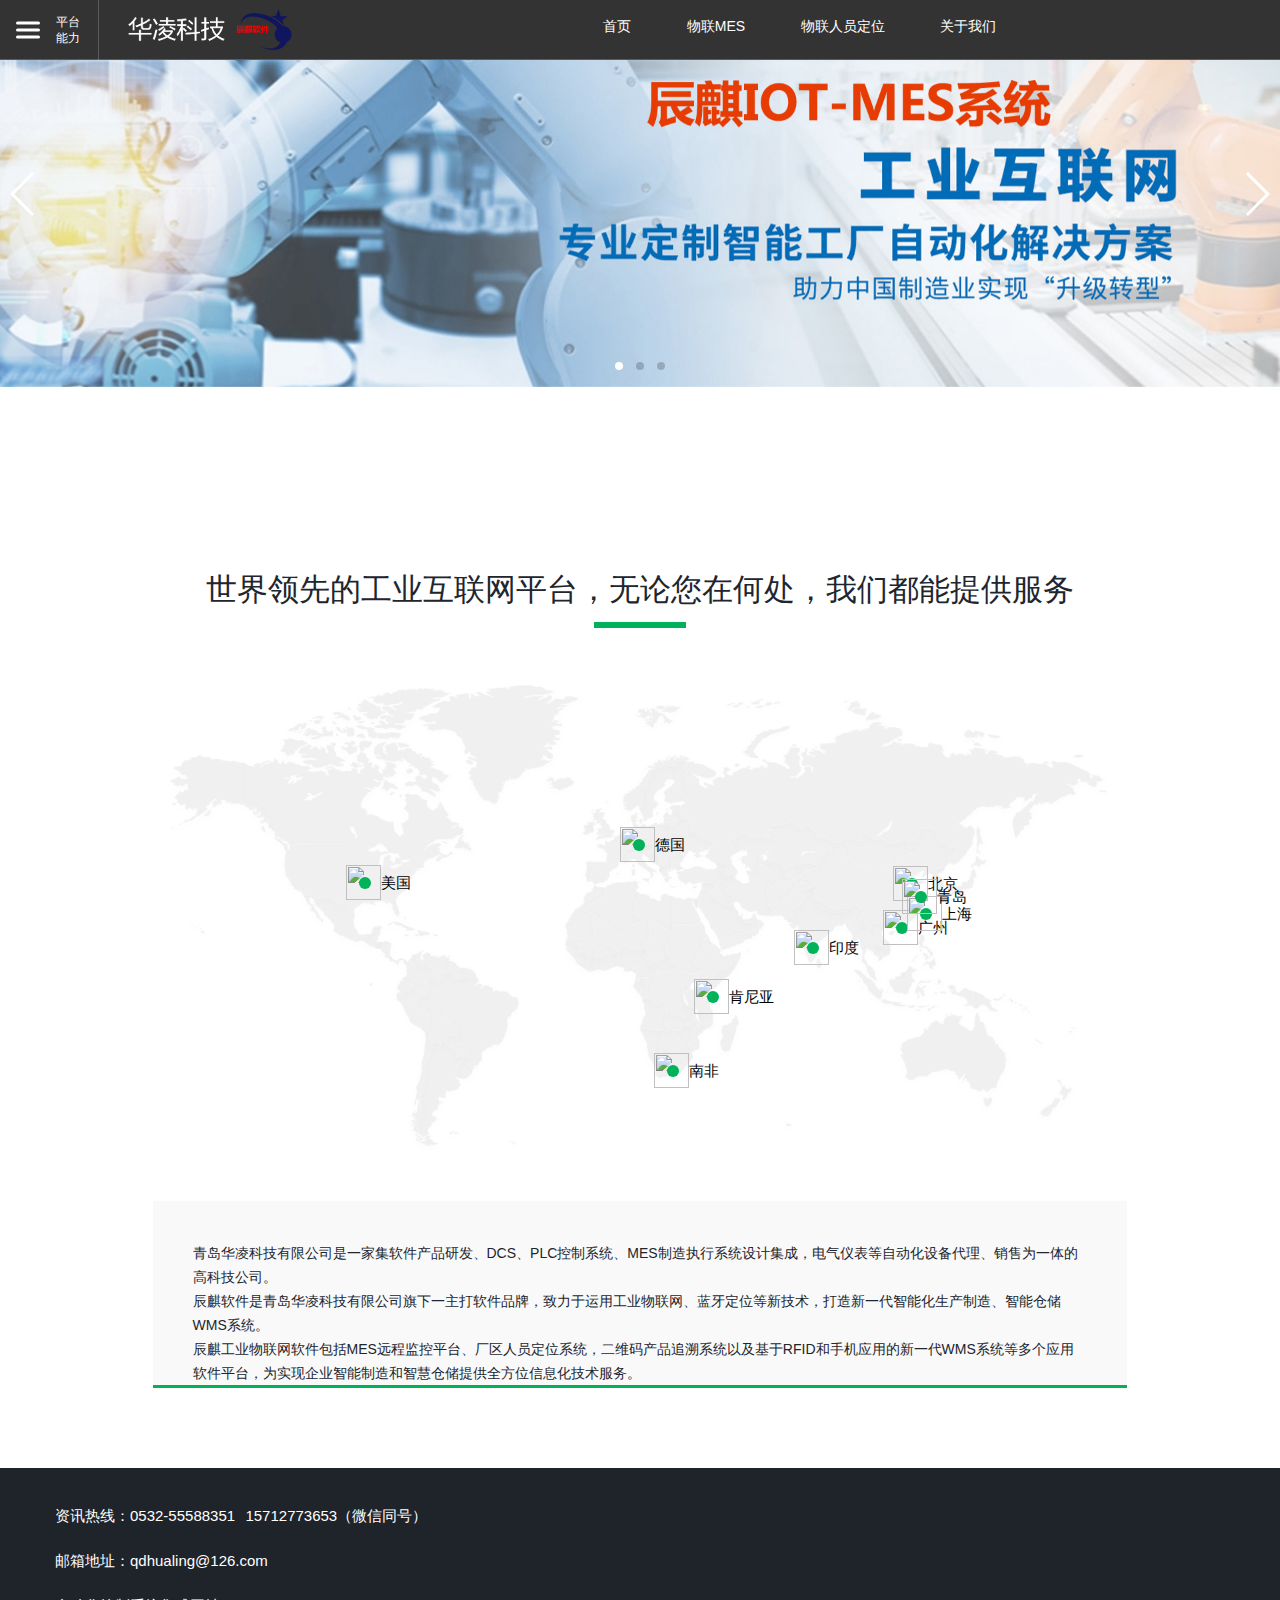
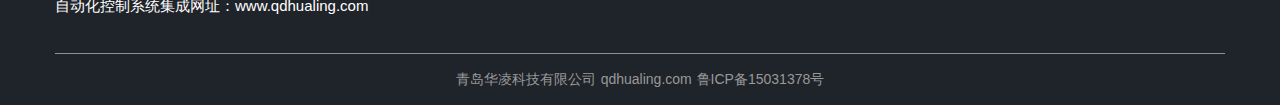
==== aboutUs.html @ 24a7dd53 "完善" ====
<!DOCTYPE html>
<html>
  <head>
    <meta charset="UTF-8" />
    
      <title>关于我们</title>               
      <meta name="keywords" content="树根互联--中国工业互联网赋能平台,树根互联、根云、工业互联网、智能制造、IIOT、数字化转型升级、工业AI大数据、智能厂线，设备智能售后服务、后市场服务、智能产线管理、机器在线管理、能源管理、能耗管理、产业链平台、设备融资、云mes、工业云、智能化改造、工业区块链、可视化大屏、设备资产管理,首页">
      <meta name="description" content="树根互联--中国工业互联网赋能平台-树根互联是被全球广泛认可的国际化工业互联网赋能平台公司，平台已连接超过58万台工业设备，赋能超过70个工业细分领域，在后市场服务，智造中台，能耗管理，融资租赁及产业链服务等方面提供深度服务">
								
    <link href="public/css/animate.css?v=50cb8fe372c49223687396c4ae65dc2c" rel="stylesheet" type="text/css" />
    <link href="css/site_impt_r.css?v=1574769761000" rel="stylesheet" type="text/css" />
    <link href="css/ftmpl_impt_0f417d2c-c8fc-4cc1-adcc-0bf4400a5e4a.css?v=1574769761000" rel="stylesheet" type="text/css" />

<link href="css/page_impt_home.css?v=1574769761000" rel="stylesheet" type="text/css" />
    <link rel="shortcut icon" href="favicon.ico" type="image/x-icon" />
    


 
  <link rel="stylesheet" href="_nuxt/ba009e322d6395fd2da6.css">
  <link rel="stylesheet" href="_nuxt/2b084d168d2ff1a9f4bf.css">
<meta http-equiv="Cache-Control" content="no-transform" />
<script type="text/javascript">
    window.siteIsPc=true;
    window.foreignList= [];
    window.tenant = {"resourcesPath":"","groupId":"GCGROUP20190904093558643","productInstanceId":226248,"language":"zh_CN","hotelDomain":"","oganize":"[\"1\"]","tennatCode":"100009_1909045011","publishPool":"","youyiProductName":"","mycat":"84","ningkerCusdomain":"","cusId":"","id":158676,"rem":"888444","hotelCusdomain":"","unittype":"100009","pool":"pool401","domains":[],"targetRem":"","makeDomain":"1909045011.pool401-bestsite.make.yun300.cn","mobileDomain":"","ceYun":true,"targetPool":"","mobileProductDomain":"","mobileStatus":8,"domain":"www.rootcloud.com","name":"","status":6,"productAttrId":0,"ningkerDomain":"DOMESTIC_TRADE","domainInfo":null,"pcPublishTime":{"date":26,"hours":20,"seconds":41,"month":10,"timezoneOffset":-480,"year":119,"minutes":2,"time":1574769761000,"day":2},"templateCode":"core_gcbest_site","tenantCode":"100009_1909045011","accessPool":"","bossProductInstance":"","foreign":false,"instanceList":[],"mobilePublishTime":null,"verify":"1f45341b61324bc91bb9077e70e4a40d","man":1,"attr":null,"productDomain":"1909045011.pool401-bestsite.yun300.cn","cdnFlag":"0","domainStatus":-1,"updateTime":{"date":26,"hours":19,"seconds":16,"month":10,"timezoneOffset":-480,"year":119,"minutes":53,"time":1574769196000,"day":2},"productInstanceCode":"NEWGC20190904093648","rusRoute":"","productInstance":null,"mobileMakeDomain":"","createTime":{"date":4,"hours":9,"seconds":39,"month":8,"timezoneOffset":-480,"year":119,"minutes":28,"time":1567560519000,"day":3},"appList":[],"tenantRelations":[]};
    window.commonShortUrl = ("" == "") ? "" : "" + "/";
    window.upgradeVersion="50cb8fe372c49223687396c4ae65dc2c";
    var isxinnet = "false";
    window.noredirectCookieName = "_noredirect";
    var visittrack_siteId = "100009_1909045011";
    var visittrack_url = "";
    var gatherScripts = "";
    var unittype=window.tenant.unittype ;
    window.globalObj={};
    window.globalObj.isOpenSSL = true;
    try{
        var setDomain = window.location.hostname.replace("http://", "").replace("https://", "");
        if (setDomain.match(/[a-z]+/) != null) {
            var domainArr = setDomain.split(".");
            var preDomain=domainArr[domainArr.length - 2] + "."
                + domainArr[domainArr.length - 1];
            if(/(com|cn|org|net|xin|edu)\..*/.test(preDomain)){
                preDomain=domainArr[domainArr.length - 3]+"."+domainArr[domainArr.length - 2] + "."
                    + domainArr[domainArr.length - 1];
            }
            document.domain = preDomain;
        }
    }catch(e){
        console.log(e);
    }
</script>
<script type="text/javascript" src="public/wgt/coreLibs/interwords/interwords_interwords_zh_CN.min.js?v=50cb8fe372c49223687396c4ae65dc2c"></script>
    <meta http-equiv="Cache-Control" content="no-transform" />
    <meta http-equiv="Cache-Control" content="no-siteapp" />
    <meta name="applicable-device" content="pc,mobile" />
    <meta http-equiv="X-UA-Compatible" content="IE=edge,chrome=1" />
    <meta name="renderer" content="webkit" />
    <meta name="viewport" content="width=device-width, initial-scale=1, user-scalable=no" />
    <meta name="author" content="中企高呈www.cebest.com" />
    <!--[if lt IE 9]> 
<script src="https://cdn.bootcss.com/html5shiv/3.7.2/html5shiv.min.js"></script>
<script src="https://cdn.bootcss.com/respond.js/1.4.2/respond.js"></script>
<![endif]-->
    <link type="text/css" href="upload/css/animate.min.css" rel="stylesheet" />
    <link type="text/css" href="upload/css/codehim-dropdown.css" rel="stylesheet" />
    <link type="text/css" href="upload/css/font-awesome.min.css" rel="stylesheet" />
    <link type="text/css" href="original/layui/css/layui.css" rel="stylesheet" />
    <link type="text/css" href="upload/css/base.css?12" rel="stylesheet" />
	<link type="text/css" href="group1/M00/18/CF/rBQBHF2EM3-ESC2dAAAAAIb-fUw670.css" rel="stylesheet">
<link type="text/css" href="upload/css/index.css" rel="stylesheet">
    <script type="text/javascript" src="upload/js/loaded.js">
    </script>
    <script type="text/javascript" src="upload/js/flexible.js">
    </script>
    <script type="text/javascript" src="upload/js/codehim.dropdown.js">
    </script>
    <script type="text/javascript" src="upload/js/swiper.min.js">
    </script>
    <script type="text/javascript" src="upload/js/swiper.animate1.0.2.min.js"></script>
    <script type="text/javascript" src="original/layui/layui.js">
    </script>
    <script type="text/javascript" src="upload/js/wow.min.js">
    </script>
    <script type="text/javascript" src="upload/js/layout.js?12">
    </script>
    <script type="text/javascript" src="upload/js/bootstrap.min.js">
    </script>
  <script type="text/javascript" src="js/jquery-3.3.1.js"></script>
  <script type="text/javascript">
  var swiperPageIndex=0;
  $(function(){
    //alert($("#swiper-wrapper_div #swiper-slide_div").eq(1).css("transform","translate3d(0px, 0px, 0px)"));
	  setInterval("changeSwiperPage()","5000","1000");
  });

  function changeSwiperPage(flag){
	if(flag=="prev"){
		swiperPageIndex--;
	}
	else if(flag=="next"){
		swiperPageIndex++;
	}
	else{
		swiperPageIndex++;
	}

	if(swiperPageIndex>=3)
		swiperPageIndex=0;
	else if(swiperPageIndex<0)
		swiperPageIndex=2;
	console.log(swiperPageIndex);
	$("#swiper-wrapper_div #swiper-slide_div").css("display","none");
	$("#swiper-wrapper_div #swiper-slide_div").eq(swiperPageIndex).css("display","block");

	$("#swiper-pagination_div #bullet_span").attr("class","swiper-pagination-bullet");
	$("#swiper-pagination_div #bullet_span").eq(swiperPageIndex).attr("class","swiper-pagination-bullet swiper-pagination-bullet-active");
  }

    var _hmt = _hmt || [];
	(function() {
	  var hm = document.createElement("script");
	  if(location.href.indexOf("www.iot-mes.com")!=-1)
		hm.src = "https://hm.baidu.com/hm.js?2a29a77dde7793c423fcc1edba0bf0a9";
	  else if(location.href.indexOf("mes.qdhualing.com")!=-1)
		hm.src = "https://hm.baidu.com/hm.js?94af0f3c813d11def5d929a547182685";
	  var s = document.getElementsByTagName("script")[0]; 
	  s.parentNode.insertBefore(hm, s);
	})();
  </script>
    <style>
      .breadcrumb1 div.e_breadcrumb .minor_info{color:#505363!important;}
      .breadcrumb1 div.minor_info{color:#505363!important;}
      .breadcrumb1 div.e_breadcrumb .minor_info:hover{color:#0DB14B!important;}
      .breadcrumb1 div.e_breadcrumb:last-child .minor_info{color:#21252E!important;}
      .breadcrumb1 div.e_breadcrumb:last-child .minor_info:hover{color:#21252E!important;cursor:inherit;}
      .bdshare-button-style0-32 a{background-image:url(/repository/image/396b1541-4bfa-41c8-abbf-6e572b92f04e.png)!important;
		  background-size: 40px!important;
		  background-position: 0 0!important;
	  }
	  .swiper-slide img{
		  width:100%;
	  }
	  .info-hore .info-tel2 {
          height: 120px;
	  }
	  .info-hore .info-tel2 p {
		  font-size: 15px;
		  color: #FFFFFF;
		  letter-spacing: 0;
		  line-height: 45px;
	  }
    </style>
</head>
<body data-pageid="e7aa6fc9-ec60-4332-8eea-0849ea2df7ad" data-layout="flow" data-tmplid="0f417d2c-c8fc-4cc1-adcc-0bf4400a5e4a">
<div class="main pagebox">
    <div id="w_grid-1568271941509" class="w_grid-000">
	<div class="w_grid signal">   
	<div class="e_box e_box-000 p_gridbox">         
	<div id="content_box-1568271941509-0" class="e_box e_box-000 d_gridCell_0 p_gridCell">
	<div id="c_portalResGroupNavNew_main-15682719758977326" class="c_portalResGroupNavNew_main-01001"> 
     

<script>
  $(function(){
    $.ajax({
      type: "GET",
      url: "/api/config/baseConfigService/getBaseConfig",
      data:{
        viewType:1,
        tenantId:tenant.id
      },
      dataType: "json",
      success: function(data){
        $('.p_c_logo').find('img').attr('src',data.data.siteLogo)
        $('.nav-phone-logo').attr('src',data.data.siteDemoImg)
        $('.p_c_logo img,.nav-phone-logo').attr('alt',data.data.title);
      }
    })

    $('.nav_aa').parents('.p_gridbox').css({
      'overflow':'inherit'
    })

  function isEmpty(value){
    return value != "" && value != null && $.trim(value) != "" && value != undefined;
  }
  $(".search-sub").click(function(e){
    e.preventDefault()
    var keyword =$("#search-top").val();
    if(isEmpty(keyword)){
      var url = '/searchResult.html';
      url = url +"?keyword="+encodeURIComponent(keyword);
      $("#search_suggest_list").stop().hide();
      $(".searchall .close_search").stop().hide();
      $("#search_suggest_list ul").find("li").remove();
      $("#search-top").val('')
      window.open(url);
      
    }
  });
  document.onkeyup = function (e) {
    if (window.event) e = window.event;
    var code = e.charCode || e.keyCode;
    if (code == 13 && $("#search-top").val() && $("#search-top").is(":focus")) {
      var keyword =$("#search-top").val();
      if(isEmpty(keyword)){
        var url = '/searchResult.html';
        url = url +"?keyword="+encodeURIComponent(keyword);
        $("#search-top").val('')
        $("#search_suggest_list").stop().hide();
        $(".searchall .close_search").stop().hide();
        $("#search_suggest_list ul").find("li").remove();
        window.open(url);
      }
    }
    if(code == 13 && $("#gover_search_key").val() && $("#gover_search_key").is(":focus")){
      var keyword2 =$("#gover_search_key").val();
      if(isEmpty(keyword2)){
        sessionStorage.setItem('this_cId','0')
        var url2 = '/searchResult.html';
        url2 = url2 +"?keyword="+encodeURIComponent(keyword2);
        window.location.href=url2;
      }
    }
  };
    
  //点击接口返回下拉
 $("body").on("click","#search_suggest_list li a",function(){
 	var keyword=$(this).text();
   //console.log(keyword)
   var url = '/searchResult.html';
   url = url +"?keyword="+encodeURIComponent(keyword);
   $("#search-top").val('');
   $("#search_suggest_list").stop().hide();
   $(".searchall .close_search").stop().hide();
   $("#search_suggest_list ul").find("li").remove();
   window.open(url);
   
 })   
  
    /*--过滤危险字符--*/
      $('input[type=text],textarea,input[type=password]').keyup(function () {
        var val = $(this).val().toLocaleLowerCase();
        var otherKey = ")|(|payload| and | exec | count | chr | mid | master | or | truncate | char | declare | join |<|>|*|/*|*/|'|;|\\u|insert|select|delete|update|create|drop|script|javascript|alert";
        var goon = true;
        for (var i = 0; i < otherKey.split('|').length ; i++) {
            if (goon) {
                if (val.indexOf(otherKey.split('|')[i]) != -1) {
                    alert('不能包含危险字符!');
                    $(this).val('');
                    goon = false;
                    return;
                }
            }
        }
    });
    
    //导航定位
    if(window.location.pathname == "/"){
      sessionStorage.setItem('onavID','');
    }
    if(window.location.pathname == "/searchResult.html"){
      sessionStorage.setItem('onavID','');
    }
    $('.erji-nav a').click(function(){
    	if($(this).attr('data-ooid')){
          sessionStorage.setItem('onavID',$(this).attr('data-ooid'));
    	}else if($(this).attr('data-oeid')){
        sessionStorage.setItem('onavID',$(this).attr('data-oeid'));
      }else if($(this).attr('data-osid')){
      	sessionStorage.setItem('onavID',$(this).attr('data-osid'));
      }
    })
    $('.erji-nav a').each(function(){
    	if($(this).attr('data-ooid')){
        if($(this).attr('data-ooid') == sessionStorage.getItem('onavID')){
        	$(this).parent().addClass('oactive')
        }
       }
      if($(this).attr('data-oeid')){
        if($(this).attr('data-oeid') == sessionStorage.getItem('onavID')){
        	$(this).addClass('oactive')
            $('.layui-nav li').eq(0).addClass('oactive')
        }
      }
      if($(this).attr('data-osid')){
        if($(this).attr('data-osid') == sessionStorage.getItem('onavID')){
        	$(this).addClass('oactive')
            $('.layui-nav li').eq(1).addClass('oactive')
        }
        
      }
    })
    
})
  
  //输入下拉
  function changeSelect (){
    var val=document.getElementById("search-top").value;
    if(val){
    $.ajax({
      url:"http://peodemp.ceultimate.com/front/treeCloud/search/getTitlesByKeyword",
      data:{
        tenantId:tenant.id,
        keyword:val
      },
      success:function(e){
			var html='';
         for(var i=0;i<e.length;i++){
           if(i<=5){
         	html+='<li><a href="javascript:;">'+e[i]+'</a></li>'
           }
         }
         $("#search_suggest_list ul").html(html)
      }
    })
    }
  }
  if(isIE()){$('html').addClass('isIe');}
  function isIE() {
    if (!!window.ActiveXObject || "ActiveXObject" in window)
    return true;
    else
    return false;
}
</script>
</div></div>       </div>  </div></div><div id="w_grid-1568271948264" class="w_grid-000" data-tmpleditable="editable"><div class="w_grid signal">   
          <div class="e_box e_box-000 p_gridbox">         
            <div id="content_box-1568271948264-0" class="e_box e_box-000 d_gridCell_0 p_gridCell ND_empty" data-editablecontent="1568271948264">
              
              
              
             
              
              
            




<div id="w_grid-1568794386328" class="w_grid-000">
<div class="w_grid signal">   
<div class="e_box e_box-000 p_gridbox">         
<div id="content_box-1568794386328-0" class="e_box e_box-000 d_gridCell_0 p_gridCell">
<div id="c_portalResGroupNewsNew_list-15688003181271510" class="c_portalResGroupNewsNew_list-01001"> 
 <div class="e_stylebox e_FlowCommonStyleBox-001 p_stylebox" id="">
    	
       
    <div class="stylebox_content">

<div>
 
<script type="text/javascript">
    $comp({
        textParams:{
            isCutOfName:true,//标题是否自动截取超长显示内容
            linesOfCutOfName:1,//标题超出隐藏的行数设置
            isCutOfSummary:true,//概述是否自动截取超长显示内容
            linesOfCutOfSummary:3,//概述超出隐藏的行数设置
            categorySummary:true,//分类概述是否自动截取超长显示内容
            categorySummaryMaxLen:2//分类概述超出隐藏的行数设置
        },
        picParams:{
            isOpenCutMode:true,//是否开启裁剪
            imageWidth:200,//设置图片的宽度
            imageHeight:200,//设置图片的高度
            definedDefaultImage:false,//是否设置默认图片
            defaultImage:"",//设置默认图片的值
            appId:184
		},
		moParams:{
            isOpenCutMode:true,//是否开启裁剪
            imageWidth:80,//设置图片的宽度
            imageHeight:80,//设置图片的高度
            definedDefaultImage:false,//是否设置默认图片
            defaultImage:"",//设置默认图片的值
            appId:184
        },
        params: {
            "url": "/comp/portalResGroupNewsNew/list.do?compId=portalResGroupNewsNew_list-15688003181271510&refColumnId=184&refChildColumnId=185",
			"appId": "184",
			turnPageType:"turnPage"
        },
        id: "portalResGroupNewsNew_list-15688003181271510", //实例id 服务器传
        lib: ["js/portalGroupNewsNew/portalResGroupNewsNew_list-01"], //组件js 
        noDataFlag:""
    });
</script>
<input type="hidden" class="requsetParam" value="&page={currentPage=1, pageSize=5, total=5, totalPages=1}" />
<input type="hidden" class="requsetID" data-ename="可视化配置" value="&columnId=184"/>
</div>
	</div>
    <div class="stylebox_bottom_line"></div>
    <div class="stylebox_bottom">
            </div>
</div>
</div></div>       </div>  </div></div>




<div id="__nuxt">
	<!---->
	<div id="__layout">
		<div>
		  <div data-v-b0677670="">
			  <div class="myhover hidden-md-and-down" data-v-b0677670="">
				  <div class="myheader" data-v-b0677670="">
					  <div class="navigation nav-all-all navigationHide" data-v-b0677670="">
						  <div class="nav-btn" style="height:59px">
							  <div class="menu menuInit">
								  <div></div> 
								  <div></div> 
								  <div></div>
							  </div> 
							  <div class="title">
								平台<br>能力
							  </div>
						  </div> 
						  <!---->
					  </div> 
					  <div id="line" data-v-b0677670="" class=""></div> 
					  <div class="header-contain" data-v-b0677670="">
							<div id="logo-icon" data-v-b0677670="" class="">
								<a href="index.html">
									<img src="repository/image/logo_fanhuishouye.png" alt="返回首页" style="width:196px;height:60px;" data-v-b0677670="">
								</a>
							</div> 
							<div class="but-list" data-v-b0677670="" style="margin-right: 260px;">
								<div class="but-style" data-v-b0677670="">
									<a href="index.html">
										<div class="out-link" data-v-b0677670="">首页</div>
									</a>
								</div> 
								<div class="but-style" style="margin-left:50px" data-v-b0677670="">
									<a href="thingsMes.html">
										<div class="out-link" data-v-b0677670="">物联MES</div>
									</a>
								</div>						
								<div class="but-style" style="margin-left:50px" data-v-b0677670="">
									<a href="thingsPerFix.html">
										<div class="out-link" data-v-b0677670="">物联人员定位</div>
									</a>
								</div>				
								<div class="but-style" style="margin-left:50px" data-v-b0677670="">
									<a href="aboutUs.html">
										<div class="out-link" data-v-b0677670="">关于我们</div>
									</a>
								</div> 
							</div>
					  </div>
				  </div> 			
			  </div> 		  
		  </div> 
				  
		  <!--zpContainer_start-->
		  <div class="zpContainer">
			  <div data-v-6cb270da="">
				  <div class="de-container" data-v-6cb270da="">
					  <div data-v-2c4d4377="" data-v-6cb270da="">
						   <div class="hidden-sm-and-down de-banner" data-v-2c4d4377="">
							  <div data-v-2c4d4377="" class="swiper-container swiper-container-fade swiper-container-initialized swiper-container-horizontal">
								  <div class="swiper-wrapper" id="swiper-wrapper_div" data-v-2c4d4377="" style="transition-duration: 1000ms;">
									  
									  <div class="swiper-slide" id="swiper-slide_div" data-v-2c4d4377="" data-swiper-slide-index="0">
										  <img class="swiper-lazy swiper-lazy-loaded" data-v-2c4d4377="" src="_nuxt/img/202002150001.jpg">
									  </div>
									  <div class="swiper-slide" id="swiper-slide_div" style="display:none;" data-v-2c4d4377="" data-swiper-slide-index="0">
										  <img class="swiper-lazy swiper-lazy-loaded" data-v-2c4d4377="" src="_nuxt/img/202002150002.jpg"> 
									  </div>
									  <div class="swiper-slide" id="swiper-slide_div" style="display:none;" data-v-2c4d4377="" data-swiper-slide-index="0">
										  <img class="swiper-lazy swiper-lazy-loaded" data-v-2c4d4377="" src="_nuxt/img/202002150003.jpg"> 
									  </div>
								  </div> 
								  <div class="swiper-pagination swiper-pagination-bullets swiper-pagination-white" id="swiper-pagination_div" data-v-2c4d4377="">
									  <span class="swiper-pagination-bullet swiper-pagination-bullet-active" id="bullet_span" tabindex="0" role="button" aria-label="Go to slide 1"></span>
									  <span class="swiper-pagination-bullet" id="bullet_span" tabindex="0" role="button" aria-label="Go to slide 2"></span>
									  <span class="swiper-pagination-bullet" id="bullet_span" tabindex="0" role="button" aria-label="Go to slide 3"></span>
								  </div> 
								  <div class="swiper-button-next swiper-button-white" data-v-2c4d4377="" tabindex="0" role="button" aria-label="Next slide" onclick="changeSwiperPage('next')"></div> 
								  <div class="swiper-button-prev swiper-button-white" data-v-2c4d4377="" tabindex="0" role="button" aria-label="Previous slide" onclick="changeSwiperPage('prev')"></div>
								  <span class="swiper-notification" aria-live="assertive" aria-atomic="true"></span>
							  </div>
						   </div>
					  </div>
				  </div> 
			  </div>
		  </div> 
		  <!--zpContainer_end-->

		  <!--
		  <div class="page-robot-div">
			  <img src="/_nuxt/img/02fa6c9.png" class="page-robot"> 
			  <div id="robotDetail" class="page-robot-detail page-position" style="display: none;">
				  <div class="page-robot-detail">
					  <div class="page-phone-div">
						  <div style="display:flex">
							<img src="/_nuxt/img/ac99ed4.svg" class="page-icon"> 
							<label class="page-text1" style="margin-top:-2px">咨询电话</label>
						  </div> 
						  <div class="page-text2">400-135-7277</div>
					  </div> 
					  <div class="page-detail-div" style="display:flex">
						<img id="icon0" src="/_nuxt/img/869417b.svg" class="page-icon"> 
						<label id="text0" class="page-text1" style="margin-top:-2px">建议反馈</label>
					  </div> 
					  <div class="page-detail-div" style="display:flex">
						<img id="icon1" src="/_nuxt/img/2ddbf22.svg" class="page-icon"> 
						<label id="text1" class="page-text1" style="margin-top:-2px">智能客服</label>
					  </div>
				  </div>
			  </div>
		  </div> 
		  -->
		  
		  <div class="page-component-up" style="display:none">
			<i class="el-icon-arrow-up"></i>
		  </div> 
		  
		  <div class="footer" data-v-fb83ed8e="">
		  </div>
		</div>
	</div>
</div>







<div id="w_grid-1568794409579" class="w_grid-000">
<div class="w_grid signal">   
	<div class="e_box e_box-000 p_gridbox">         
		<div id="content_box-1568794409579-0" class="e_box e_box-000 d_gridCell_0 p_gridCell">
			<div id="c_portalResGroupNewsNew_list-15688023963913083" class="c_portalResGroupNewsNew_list-02001" loaded="true" style="overflow: visible;"> 
				<div class="e_stylebox e_FlowCommonStyleBox-001 p_stylebox" id="">
					<div class="stylebox_top">
						<div class="stylebox_title">
							<h2 class="title_main">资讯列表</h2>
						</div>
					</div>
					<div class="stylebox_top_line"></div>
					<div class="stylebox_content">
						<div>
							<div class="layui-container cMap">
								<div class="index-pszz">
									<div class="container-tit">
										<h2>世界领先的工业互联网平台，无论您在何处，我们都能提供服务</h2>
									</div>
									<div class="index-map w-1200">
										<div class="clearfix"></div>
										<div class="map-main">
											<div class="mobile-map-bg">
											  <img src="repository/image/wAPEdr6RQ5qVd44NeWWN6w.png" alt="">
											</div>
											<div class="m_map">
												<div class="mp pc_no mp1 usa">
													<div class="map-info">
														<div class="info">
															<p></p>
														</div>	
													</div>
													<div class="mito">
														<img class="map-statu animated pulsed" src="/repository/image/VHLhgj7yTL-s0JH4ijB-sw.png" alt="">
														<a class="map-title" href="javascript:;">美国</a>
													</div>
												</div>
												<div class="mp mp2 german">
													<div class="map-info">
														<div class="info">
															<p>11</p>
														</div>	
													</div>
													<div class="mito">
														<img class="map-statu animated pulsed" src="/repository/image/VHLhgj7yTL-s0JH4ijB-sw.png" alt="">
														<a class="map-title" href="javascript:;">德国</a>
													</div>
												</div>
												<div class="mp mp3 bj">
													<div class="map-info">
														<div class="info">
															<p>树根总部</p>
														</div>	
													</div>
													<div class="mito">
														<img class="map-statu animated pulsed" src="/repository/image/VHLhgj7yTL-s0JH4ijB-sw.png" alt="">
														<a class="map-title" href="javascript:;">北京</a>
													</div>
												</div>
												<div class="mp mp4 guangzhou">
													<div class="map-info">
														<div class="info">
															<p>aq</p>
														</div>	
													</div>
													<div class="mito">
														<img class="map-statu animated pulsed" src="/repository/image/VHLhgj7yTL-s0JH4ijB-sw.png" alt="">
														<a class="map-title" href="javascript:;">广州</a>
													</div>
												</div>
												<div class="mp mp5 india">
													<div class="map-info">
														<div class="info">
															<p>阿萨德</p>
														</div>	
													</div>
													<div class="mito">
														<img class="map-statu animated pulsed" src="/repository/image/VHLhgj7yTL-s0JH4ijB-sw.png" alt="">
														<a class="map-title" href="javascript:;">印度</a>
													</div>
												</div>
												<div class="mp mp6 kenya">
													<div class="map-info">
														<div class="info">
														   <p>AAS</p>
														</div>	
													</div>
													<div class="mito">
														<img class="map-statu animated pulsed" src="/repository/image/VHLhgj7yTL-s0JH4ijB-sw.png" alt="">
														<a class="map-title" href="javascript:;">肯尼亚</a>
													</div>
												</div>
												<div class="mp mp7 SouthAfrica">
													<div class="map-info">
													  <div class="info">
														<p>安安</p>
													  </div>	
													</div>
													<div class="mito">
													  <img class="map-statu animated pulsed" src="/repository/image/VHLhgj7yTL-s0JH4ijB-sw.png" alt="">
													  <a class="map-title" href="javascript:;">南非</a>
													</div>
												</div>
												<!--
												<div class="mp mp8 suzhou">
													<div class="map-info">
													  <div class="info">
														<p>01</p>
													  </div>	
													</div>
													<div class="mito">
													  <img class="map-statu animated pulsed" src="/repository/image/VHLhgj7yTL-s0JH4ijB-sw.png" alt="">
													  <a class="map-title" href="javascript:;">苏州</a>
													</div>
												</div>
												<div class="mp mp9 changsha">
													<div class="map-info">
														<div class="info">
															<p>01</p>
														</div>	
													</div>
													<div class="mito">
														<img class="map-statu animated pulsed" src="/repository/image/VHLhgj7yTL-s0JH4ijB-sw.png" alt="">
														<a class="map-title" href="javascript:;">长沙</a>
													</div>
												</div>
												-->
												<div class="mp mp10 shanghai">
													<div class="map-info">
														<div class="info">
															<p>01</p>
														</div>	
													</div>
													<div class="mito">
														<img class="map-statu animated pulsed" src="/repository/image/VHLhgj7yTL-s0JH4ijB-sw.png" alt="">
														<a class="map-title" href="javascript:;">上海</a>
													</div>
												</div>
												<!--
												<div class="mp mp11 xian">
													<div class="map-info">
														<div class="info">
															<p>西安</p>
														</div>	
													</div>
													<div class="mito">
														<img class="map-statu animated pulsed" src="/repository/image/VHLhgj7yTL-s0JH4ijB-sw.png" alt="">
														<a class="map-title" href="javascript:;">西安</a>
													</div>
												</div>
												-->
												<div class="mp mp12 qingdao">
													<div class="map-info">
														<div class="info">
															<p>青岛</p>
														</div>	
													</div>
													<div class="mito">
														<img class="map-statu animated pulsed" src="/repository/image/VHLhgj7yTL-s0JH4ijB-sw.png" alt="">
														<a class="map-title" href="javascript:;">青岛</a>
													</div>
												</div>
											</div>
										</div>
										<div class="clearfix"></div>
										<div class="map-detail">
										  <div class="content">
											<p>
											青岛华凌科技有限公司是一家集软件产品研发、DCS、PLC控制系统、MES制造执行系统设计集成，电气仪表等自动化设备代理、销售为一体的高科技公司。
											</p>
											<p>
											辰麒软件是青岛华凌科技有限公司旗下一主打软件品牌，致力于运用工业物联网、蓝牙定位等新技术，打造新一代智能化生产制造、智能仓储WMS系统。
											</p>
											<p>
											辰麒工业物联网软件包括MES远程监控平台、厂区人员定位系统，二维码产品追溯系统以及基于RFID和手机应用的新一代WMS系统等多个应用软件平台，为实现企业智能制造和智慧仓储提供全方位信息化技术服务。
											</p>
										  </div>
										</div>
									</div>  
								</div>
							</div>	
						</div>  
			<script type="text/javascript">
				$comp({
					textParams:{
						isCutOfName:true,//标题是否自动截取超长显示内容
						linesOfCutOfName:1,//标题超出隐藏的行数设置
						isCutOfSummary:true,//概述是否自动截取超长显示内容
						linesOfCutOfSummary:3,//概述超出隐藏的行数设置
						categorySummary:true,//分类概述是否自动截取超长显示内容
						categorySummaryMaxLen:2//分类概述超出隐藏的行数设置
					},
					picParams:{
						isOpenCutMode:true,//是否开启裁剪
						imageWidth:200,//设置图片的宽度
						imageHeight:200,//设置图片的高度
						definedDefaultImage:false,//是否设置默认图片
						defaultImage:"",//设置默认图片的值
						appId:197
					},
					moParams:{
						isOpenCutMode:true,//是否开启裁剪
						imageWidth:80,//设置图片的宽度
						imageHeight:80,//设置图片的高度
						definedDefaultImage:false,//是否设置默认图片
						defaultImage:"",//设置默认图片的值
						appId:197
					},
					params: {
						"url": "/comp/portalResGroupNewsNew/list.do?compId=portalResGroupNewsNew_list-15688023963913083&refColumnId=197&refChildColumnId=",
						"appId": "197",
						turnPageType:"turnPage"
					},
					id: "portalResGroupNewsNew_list-15688023963913083", //实例id 服务器传
					lib: ["js/portalGroupNewsNew/portalResGroupNewsNew_list-01"], //组件js 
					noDataFlag:""
				});
				$.ajax({
					url:"/api/cmscolumn/column/getColumnById?viewType=1",
				   data:{
					columnId:197,
					tenantId:tenant.id
				   },
				   success:function(e){
						$(".map-detail .content").html(e.data.bigField.pcContent);
					 $(".cMap .container-tit h2").text(e.data.name)
				   }
				})
			</script>
			<input type="hidden" class="requsetParam" value="&amp;page={currentPage=1, pageSize=20, total=11, totalPages=1}">
			<input type="hidden" class="requsetID" data-ename="可视化配置" value="&amp;columnId=197">
		</div>
		<div class="stylebox_bottom_line"></div>
		<div class="stylebox_bottom"></div>
	</div>
</div>




<div id="w_grid-1568803033627" class="w_grid-000">
	<div class="w_grid signal">   
		<div class="e_box e_box-000 p_gridbox">         
			<div id="content_box-1568803033627-0" class="e_box e_box-000 d_gridCell_0 p_gridCell">
			</div>       
		</div>  
	</div>
</div>



</div>       
</div>  
</div>
</div>
</div>       
          </div>  
        </div>
		</div>
		
		

<!--w_grid-1568271949559_start-->
<div id="w_grid-1568271949559" class="w_grid-000">
	<div class="w_grid signal">   
		<div class="e_box e_box-000 p_gridbox">         
			<div id="content_box-1568271949559-0" class="e_box e_box-000 d_gridCell_0 p_gridCell">
				<div id="c_portalResGroupNavNew_main-15687231254459749" class="c_portalResGroupNavNew_main-01001" loaded="true" style="overflow: visible;"> 
					<div class="layui-fluid footer">
						<div class="layui-container">
							  <div class="footer-info clearfix">
									<div class="layui-col-md6">
										  <div class="info-hore info-hore1">
											  <div class="info-tel2 clearfix">
												  <div class="info-tell">
													  <p>资讯热线：0532-55588351&nbsp;&nbsp;15712773653（微信同号）</p>
													  <p>邮箱地址：qdhualing@126.com</p>
													  <p>自动化控制系统集成网址：www.qdhualing.com</p>
												  </div>
											  </div>
										  </div>
									</div>
							  </div>
							  <div class="clearfix"></div>
						</div>
					</div>
				</div>
				<div id="w_grid-1568615814151" class="w_grid-000">
					<div class="w_grid signal">   
						<div class="e_box e_box-000 p_gridbox">         
							<div id="content_box-1568615814151-0" class="e_box e_box-000 d_gridCell_0 p_gridCell">
								<div id="c_portalResGroupWebsite_info-15686156719380864" class="c_portalResGroupWebsite_info-01001" loaded="true" style="overflow: visible;"> 
									<div class="e_box p_contentBox">
									  <div class="bqxx">
										  <p>青岛华凌科技有限公司 qdhualing.com 鲁ICP备15031378号</p>
									  </div>
									</div>
								</div>
							</div>       
						</div>  
					</div>
				</div>
			</div>       
		</div>  
	</div>
</div>
<!--w_grid-1568271949559_end-->
		
	



</div>
  </body>
</html>
---- css/site_impt_r.css ----
/*初始化111*/ html,body{margin: 0;padding: 0;} .pagebox{ position:relative; }
---- css/ftmpl_impt_0f417d2c-c8fc-4cc1-adcc-0bf4400a5e4a.css ----
.w_grid-000{ margin-left: auto; margin-right: auto; min-height: 12rem; width: 100%; } .w_grid-000 > .w_grid{ width: 100%; position: relative; } .w_grid-000 > div > .p_gridbox{ width: 100%; overflow: hidden; position: static; } .w_grid-000 > div > div > .p_gridCell{ float: left; position: static; } .w_grid-000 > div > div > .p_gridCell:not(:empty):before{ content:''; height: 0.1px; display: block; } .w_grid-000 > .w_grid.signal{ min-height: inherit; } .w_grid-000 > .w_grid.signal > .p_gridbox{ min-height: inherit; } .w_grid-000 > .w_grid.signal > .p_gridbox > .p_gridCell{ min-height: inherit; } .w_grid-000 > div > .p_gridbox > .p_gridCell:first-child{ margin-left: 0; clear: left; } #w_grid-000 > div > .p_gridbox > .p_gridCell:nth-child(n+1){ margin-left: 0; clear: left; } @media only screen and (max-width: 768px){ .w_grid-000 > div > .p_gridbox > .p_gridCell{ width: 100%; margin-left: 0; margin-top: 0rem; margin-bottom: 0rem; } } @media only screen and (min-width: 769px){ .w_grid-000 > div > .p_gridbox > .p_gridCell:first-child{ width: 100%; margin-left:0; margin-top: 0rem; margin-bottom: 0rem; } } @media only screen and (max-width: 1024px) and (min-width: 769px){ }@media only screen and (max-width: 768px){/*小屏*/ .c_portalResGroupWebsite_info-01001 .p_details { padding:20px; } .c_portalResGroupWebsite_info-01001 .p_items { overflow: hidden; line-height: 30px; } .c_portalResGroupWebsite_info-01001 .p_lable { float: left; width:112px; text-align: right; } .c_portalResGroupWebsite_info-01001 .p_body { padding:0 0 0 10px; overflow: hidden; } .c_portalResGroupWebsite_info-01001 .p_logoPic { padding:10px 0 0; } .c_portalResGroupWebsite_info-01001 .p_logoPic img { display: block; width:80px; height: 80px; } } @media only screen and (min-width: 769px){/*大屏*/ .c_portalResGroupWebsite_info-01001 .p_details { padding:20px; } .c_portalResGroupWebsite_info-01001 .p_items { overflow: hidden; line-height: 30px; } .c_portalResGroupWebsite_info-01001 .p_lable { float: left; width:112px; text-align: right; } .c_portalResGroupWebsite_info-01001 .p_body { padding:0 0 0 10px; overflow: hidden; } .c_portalResGroupWebsite_info-01001 .p_logoPic { padding:10px 0 0; } .c_portalResGroupWebsite_info-01001 .p_logoPic img { display: block; width:80px; height: 80px; } } @media only screen and (max-width: 1024px) and (min-width: 769px){/*中屏*/ }.c_portalResGroupIntention_form-01001 { margin-left: auto; margin-right: auto; width: 100%; height: auto; max-width: 100%; min-width: 320px; overflow: hidden; } .c_portalResGroupIntention_form-01001 .formItemInput .formItemIconAfter{ right: 10px !important; position: absolute; top: 10px; } .c_portalResGroupIntention_form-01001 .dateTimeGroup{width: 40%;display: inline-block;} .c_portalResGroupIntention_form-01001 .dao{display: inline-block;width: 5%;text-align: center;} .c_portalResGroupIntention_form-01001 .infoHeader { margin-bottom: 10px; } /* 表单 */ .c_portalResGroupIntention_form-01001 .formItem { margin-bottom: 30px; position: relative; } .c_portalResGroupIntention_form-01001 .formItemTitle { padding-right: 0; max-width: 100px; } .c_portalResGroupIntention_form-01001 .formItemInput { padding-left: 10px; padding-right: 5px; max-width: 468px; } .c_portalResGroupIntention_form-01001 .formItemInput .radio-inline { padding-top: 4px; } .c_portalResGroupIntention_form-01001 .formItemInput .formItemAfterIcon { position: absolute; top: 1px !important; right: 8px !important; transform: none !important; width: 32px; height: 32px; text-align: center; padding-top: 6px; pointer-events: none; } .c_portalResGroupIntention_form-01001 .formItemInput .formItemAfterIcon:before { content: "\e69a"; } .c_portalResGroupIntention_form-01001 .p_area { max-width: 156px; } .c_portalResGroupIntention_form-01001 .p_imageB { max-width: 117px; height: 32px; position: absolute; right: 7px; top: 1px; padding: 0; } .c_portalResGroupIntention_form-01001 .p_imageB img { width: 100%; height: 100%; } .c_portalResGroupIntention_form-01001 .p_LoginPrompt { position: absolute; bottom: -19px; left: 20px; white-space: nowrap; } .c_portalResGroupIntention_form-01001 .glyphicon-ok:before{ content:"\e648"; } /* PC */ @media only screen and (min-width: 769px) { .c_portalResGroupIntention_form-01001 .infoArea { padding: 0 15px; } .c_portalResGroupIntention_form-01001 .p_productInfoArea { padding-top: 20px; } .c_portalResGroupIntention_form-01001 .infoHeaderMO { display: none; } .c_portalResGroupIntention_form-01001 .p_btnArea { padding-left: 130px; margin-bottom: 30px; } .c_portalResGroupIntention_form-01001 .submitMO { display: none; } .c_portalResGroupIntention_form-01001 .formNameTitle{ margin-bottom: 10px; } .c_portalResGroupIntention_form-01001 .formDesc{ padding-left: 20px; margin-bottom: 10px; } } /* mobile */ @media only screen and (max-width: 768px) { .c_portalResGroupIntention_form-01001 .p_productInfoArea { padding-top: 20px; } .layui-laydate-range{ width:85% !important; left: 20px !important; } .c_portalResGroupIntention_form-01001 .infoHeader { display: none; } .c_portalResGroupIntention_form-01001 .formItemBox { padding: 0 40px; } .c_portalResGroupIntention_form-01001 .infoHeaderMO { line-height: 44px; padding-left: 20px; margin-bottom: 20px; } .c_portalResGroupIntention_form-01001 .formItem { margin-bottom: 15px; } .c_portalResGroupIntention_form-01001 .formItemTitle { margin-bottom: 5px; padding-left: 4px; } .c_portalResGroupIntention_form-01001 .formItemInput { max-width: initial; } .c_portalResGroupIntention_form-01001 .p_area { max-width: initial; margin-bottom: 5px; } .c_portalResGroupIntention_form-01001 .p_area .p_LoginPrompt { bottom: -99px; } .c_portalResGroupIntention_form-01001 .submitPC { display: none; } .c_portalResGroupIntention_form-01001 .submitMO { display: block; margin: 30px; width: calc(100% - 60px); } .c_portalResGroupIntention_form-01001 .formNameTitle{ padding-left: 20px; margin-bottom: 10px; } .c_portalResGroupIntention_form-01001 .formDesc{ padding-left: 40px; margin-bottom: 10px; } } /*中屏*/ @media only screen and (min-width: 769px) and (max-width: 1024px) {}/*e_FlowCommonStyleBox-001*/ .e_FlowCommonStyleBox-001{ /* position: absolute;*/ width: 100%; height: auto; width-uint:%; } /*stylebox_link*/ .e_FlowCommonStyleBox-001 .stylebox_link{ color: #666666; font-size: 14px; display: table; height: inherit; border-width: 0; float: right; vertical-align: middle; margin-right: 15px; } .e_FlowCommonStyleBox-001 .stylebox_link:hover{ color: rgba(101,190,186,1); } .e_FlowCommonStyleBox-001 .stylebox_link:active{ color: rgba(101,190,186,1); } .e_FlowCommonStyleBox-001 .stylebox_top{ width: auto; height: 40px; background-color: #1890FF; } .e_FlowCommonStyleBox-001 .title_icon{ display: inline-block; vertical-align: middle; line-height: 40px; color: rgba(255,255,255,1); margin-right: 10px; font-size: medium; } .e_FlowCommonStyleBox-001 .title_icon::before{ content: ""; } .e_FlowCommonStyleBox-001 .title_main{ display: inline-block; vertical-align: middle; line-height: 40px; color: rgba(255,255,255,1); font-weight: normal; font-size: 16px; max-width: 600px; overflow: hidden; text-overflow:ellipsis; white-space: nowrap; } .e_FlowCommonStyleBox-001 .title_sub{ display: inline-block; vertical-align: middle; line-height: 40px; color: rgba(255,255,255,1); font-size: 14px; font-weight: normal; margin-left: 10px; } .e_FlowCommonStyleBox-001 .stylebox_title{ display: inline-block; width: auto; height: inherit; background-color: #1890FF; padding-left: 15px; padding-right: 15px; font-size: 0; vertical-align: bottom; white-space: nowrap; } .e_FlowCommonStyleBox-001 .stylebox_link a{ color: inherit; display: table-cell; vertical-align: middle; } .e_FlowCommonStyleBox-001 .link_icon{ display: inline-block; margin-left: 5px; } .e_FlowCommonStyleBox-001 .link_icon::before{ content: '\e6af'; } .e_FlowCommonStyleBox-001 .stylebox_top_line{ height: 1px; background-color: rgba(240,240,240,1); } .e_FlowCommonStyleBox-001 .stylebox_content { border-style: solid; border-width: 1px; border-color: #f0f0f0; width: 100%; width-uint:%; } .e_FlowCommonStyleBox-001 .stylebox_bottom_line{ height: 1px; background-color: rgba(240,240,240,1); }@media only screen and (max-width: 768px){/*小屏*/ .c_portalResGroupPublic_codeContainer-01001{ min-height:500px; width:100%; } } @media only screen and (min-width: 769px){/*大屏*/ .c_portalResGroupPublic_codeContainer-01001{ min-height:500px; width:100%; } } @media only screen and (max-width: 1024px) and (min-width: 769px){/*中屏*/ }@CHARSET "UTF-8"; *{ padding: 0; margin: 0; } .pagebox{ width: 100%; }/*page property_start*/.pagebox,#-remove--flag{width:100%; margin:0px auto; }/*page property_end*//*page property_start*/body,#-remove--flag{}/*page property_end*/ #c_portalResGroupWebsite_info-15686156719380864 .p_MatteIcon .iconfont:before{ content:'\e602'; } #c_portalResGroupWebsite_info-15686156719380864 >div{ animation-fill-mode:both; } #c_portalResGroupWebsite_info-15686156719380864{ width:auto; max-width:none; min-width:0px; height:auto; max-height:none; min-height:0px; margin-top:0px; margin-left:0px; margin-right:0px; margin-bottom:0px; padding-top:0px; padding-left:0px; padding-right:0px; padding-bottom:0px; } #c_portalResGroupNavNew_main-15687231254459749{ width:auto; max-width:none; min-width:0px; height:auto; max-height:none; min-height:0px; margin-top:0px; margin-left:0px; margin-right:0px; margin-bottom:0px; padding-top:0px; padding-left:0px; padding-right:0px; padding-bottom:0px; } #w_grid-1568271941509 > div > .p_gridbox > .p_gridCell:nth-child(n+1){ margin-left:0; clear:left; } /*w_grid-1568271941509*/ /*w_grid-1568271941509*/ /*w_grid-1568271941509*/@media only screen and (max-width: 1024px) and (min-width: 769px){ } #w_grid-1568271948264 > div > .p_gridbox > .p_gridCell:nth-child(n+1){ margin-left:0; clear:left; } /*w_grid-1568271948264*/ /*w_grid-1568271948264*/ /*w_grid-1568271948264*/@media only screen and (max-width: 1024px) and (min-width: 769px){ } #w_grid-1568271949559 > div > .p_gridbox > .p_gridCell:nth-child(n+1){ margin-left:0; clear:left; } #w_grid-1568271949559 > div{ background:#1F232A; } /*w_grid-1568271949559*/ /*w_grid-1568271949559*/ /*w_grid-1568271949559*/@media only screen and (max-width: 1024px) and (min-width: 769px){ } #w_grid-1568615814151 > div > .p_gridbox > .p_gridCell:nth-child(n+1){ margin-left:0; clear:left; } /*w_grid-1568615814151*/ /*w_grid-1568615814151*/ /*w_grid-1568615814151*/@media only screen and (max-width: 1024px) and (min-width: 769px){ } #w_grid-1568615814151 > div{position:relative; margin:0 auto; box-sizing:border-box; } /*w_grid-1568615814151*/@media (min-width:320px) and (max-width:768px){ #w_grid-1568615814151 > div{padding:0px 15px!important;} } /*w_grid-1568615814151*/@media (min-width:1281px) and (max-width: 1366px){ #w_grid-1568615814151 > div { width:1200px !important; } } /*w_grid-1568615814151*/@media (min-width:1367px) and (max-width: 1440px){ #w_grid-1568615814151 > div { width:1300px !important; } } /*w_grid-1568615814151*/@media (min-width:1441px) and (max-width: 1580px){ #w_grid-1568615814151 > div { width:1360px !important; } } /*w_grid-1568615814151*/@media (min-width:1580px) and (max-width: 1700px){ #w_grid-1568615814151 > div { width:1400px !important; } } /*w_grid-1568615814151*/@media (max-width: 1920px) and (min-width: 1700px){ #w_grid-1568615814151 > div { width: 1440px !important; } } /*w_grid-1568615814151*/@media (min-width: 1920px){ #w_grid-1568615814151 > div { width: 1440px !important; } } /*w_grid-1568615814151*/@media screen and (min-width: 768px){ #w_grid-1568615814151 > div { width: 750px; } } /*w_grid-1568615814151*/@media screen and (min-width: 992px){ #w_grid-1568615814151 > div { width: 970px; } } /*w_grid-1568615814151*/@media screen and (min-width: 1200px){ #w_grid-1568615814151 > div { width: 1170px; } } #w_grid-1568271941509{ width:100%; max-width:none; min-width:0px; height:auto; max-height:none; min-height:0px; margin-top:0px; margin-left:auto; margin-right:auto; margin-bottom:0px; padding-top:0px; padding-left:0px; padding-right:0px; padding-bottom:0px; } #w_grid-1568271948264{ width:100%; max-width:none; min-width:0px; height:auto; max-height:none; min-height:192px; margin-top:0px; margin-left:auto; margin-right:auto; margin-bottom:0px; padding-top:0px; padding-left:0px; padding-right:0px; padding-bottom:0px; } #w_grid-1568271949559{ width:100%; max-width:none; min-width:0px; height:auto; max-height:none; min-height:192px; margin-top:0px; margin-left:auto; margin-right:auto; margin-bottom:0px; padding-top:0px; padding-left:0px; padding-right:0px; padding-bottom:0px; } #w_grid-1568615814151{ width:100%; max-width:none; min-width:0px; height:auto; max-height:none; min-height:20px; margin-top:0px; margin-left:auto; margin-right:auto; margin-bottom:0px; padding-top:0px; padding-left:0px; padding-right:0px; padding-bottom:0px; } #c_portalResGroupNavNew_main-15682719758977326 .p_MatteIcon .iconfont:before{ content:'\e602'; } #c_portalResGroupNavNew_main-15682719758977326 >div{ animation-fill-mode:both; } #c_portalResGroupNavNew_main-15682719758977326 .index-nav{box-sizing:content-box; } #c_portalResGroupNavNew_main-15682719758977326 .head-search .searh{ box-sizing:content-box; } #c_portalResGroupNavNew_main-15682719758977326 .nav-phone-logo{ box-sizing:content-box; } #c_portalResGroupNavNew_main-15682719758977326 .dropdown-items .close-menu{ background:url(//dfs.yun300.cn/group1/M00/18/0F/rBQBG11_AHeESq0JAAAAAAKuoqU604.png) no-repeat center center; } @media (min-width:800px) and (max-width: 1024px){ #c_portalResGroupNavNew_main-15682719758977326 .hamburger{top:10px;} #c_portalResGroupNavNew_main-15682719758977326 .nav-phone-logo{padding: 15px 20px 0;height: auto;} } #c_portalResGroupNavNew_main-15682719758977326{ max-height:none; padding-top:0px; padding-left:0px; padding-bottom:0px; min-height:0px; margin-right:0px; margin-left:0px; max-width:none; width:auto; margin-top:0px; margin-bottom:0px; min-width:0px; height:auto; padding-right:0px; } #c_portalResGroupIntention_form-15689497199835387 .p_MatteIcon .iconfont:before{ content:'\e602'; } #c_portalResGroupIntention_form-15689497199835387 >div{ animation-fill-mode:both; } #c_portalResGroupIntention_form-15689497199835387 .form_bg2{ position:fixed; top:0px; left:0px; bottom:0px; right:0px; background:rgba(0,0,0,0.6); z-index:9999; display:none; } #c_portalResGroupIntention_form-15689497199835387 .form_con{ width:430px; margin:0 auto; position:absolute; right:0%; top:0%; bottom:0; background:#fff; } #c_portalResGroupIntention_form-15689497199835387 .infoArea{ padding:0px; } #c_portalResGroupIntention_form-15689497199835387 .infoArea h4{ padding-left:20px; height:42px; line-height:42px; color:#21252E; font-size:18px; } #c_portalResGroupIntention_form-15689497199835387 .infoArea h4 em{ float:right; font-size:18px; display:block; width:42px; text-align:center; height:42px; line-height:42px; cursor:pointer; } #c_portalResGroupIntention_form-15689497199835387 .infoHeader{ height:42px; line-height:42px; background:#F8F8F8; } #c_portalResGroupIntention_form-15689497199835387 .formItem{ margin:0 0 15px 0; } #c_portalResGroupIntention_form-15689497199835387 .formItemTitle{ display:block; float:none; max-width:100%; text-align:left; width:100%; padding:5px 10px; color:#2c2c2c; font-size:14px; } #c_portalResGroupIntention_form-15689497199835387 .formItemInput{ max-width:100%; width:100%; padding:0 10px; } #c_portalResGroupIntention_form-15689497199835387 .p_LoginPrompt{ right:10px; } #c_portalResGroupIntention_form-15689497199835387 .text-error{ display:block; text-align:right; } #c_portalResGroupIntention_form-15689497199835387 .form-control{ border-radius:0px; box-shadow:none; } #c_portalResGroupIntention_form-15689497199835387 .p_imageB{ right:42px; } #c_portalResGroupIntention_form-15689497199835387 .p_btnArea{ width:100%; padding:0 10px; text-align:right; overflow:hidden; margin-top:30px; } #c_portalResGroupIntention_form-15689497199835387 .btn-primary{ background:#00B259; border:0px; transition:all .3s; -webkit-transition:all .3s; } #c_portalResGroupIntention_form-15689497199835387 .btn-primary:hover{ background:#00974b; } #c_portalResGroupIntention_form-15689497199835387 .btn{ padding:7px 25px; border-radius:0px; float:right; border:1px solid #00B259; font-size:16px; } #c_portalResGroupIntention_form-15689497199835387 .p_btnArea>span{ border:1px solid #DADFEA; display:inline-block; padding:6px 25px; margin-right:10px; cursor:pointer; transition:all .3s; -webkit-transition:all .3s; float:right; } #c_portalResGroupIntention_form-15689497199835387 .p_btnArea>span:hover{ border-color:#21252E; } #c_portalResGroupIntention_form-15689497199835387 .input_scroll{ padding-left:30px; padding-right:30px; overflow-y:auto; height:calc(100% - 70px); } @media only screen and (max-width: 768px){ #c_portalResGroupIntention_form-15689497199835387 .infoHeader{display:block;} #c_portalResGroupIntention_form-15689497199835387 .submitPC{display:inline-block;} #c_portalResGroupIntention_form-15689497199835387 .formItemBox{padding:0 10px;} #c_portalResGroupIntention_form-15689497199835387 .p_btnArea{margin-bottom:30px;} } @media only screen and (max-width: 470px){ #c_portalResGroupIntention_form-15689497199835387 .form_con{width:95%;} } #c_portalResGroupIntention_form-15689497199835387{ max-height:none; padding-top:0px; padding-left:0px; padding-bottom:0px; min-height:0px; margin-right:auto; margin-left:auto; max-width:100%; width:1912px; margin-top:0px; margin-bottom:0px; min-width:320px; height:0px; padding-right:0px; } #c_portalResGroupPublic_codeContainer-15689493469612827 .greenfixed{ box-sizing:content-box; } #c_portalResGroupPublic_codeContainer-15689493469612827 .hover-box{ box-sizing:content-box; } #c_portalResGroupPublic_codeContainer-15689493469612827{ max-height:none; padding-top:0px; padding-left:0px; padding-bottom:0px; min-height:0px; margin-right:0px; margin-left:0px; max-width:none; width:100%; margin-top:0px; margin-bottom:0px; min-width:0px; height:auto; padding-right:0px; } #c_portalResGroupIntention_form-15689429171770357 .p_MatteIcon .iconfont:before{ content:'\e602'; } #c_portalResGroupIntention_form-15689429171770357 >div{ animation-fill-mode:both; } #c_portalResGroupIntention_form-15689429171770357 .form_bg{ display:none; position:fixed; top:0px; left:0px; bottom:0px; right:0px; background:rgba(0,0,0,0.6); z-index:99999; } #c_portalResGroupIntention_form-15689429171770357 .form_con{ width:430px; margin:0 auto; position:absolute; left:50%; top:50%; transform:translate(-50%,-50%); background:#fff; } #c_portalResGroupIntention_form-15689429171770357 .infoArea{ padding:0; } #c_portalResGroupIntention_form-15689429171770357 .infoArea h4{ padding-left:20px; height:42px; line-height:42px; color:#21252E; font-size:18px; } #c_portalResGroupIntention_form-15689429171770357 .infoArea h4 em{ float:right; font-size:18px; display:block; width:42px; text-align:center; height:42px; line-height:42px; cursor:pointer; } #c_portalResGroupIntention_form-15689429171770357 .infoHeader{ height:42px; line-height:42px; background:#F8F8F8; } #c_portalResGroupIntention_form-15689429171770357 .formItem{ margin:0 0 15px 0; } #c_portalResGroupIntention_form-15689429171770357 .formItemTitle{ display:block; float:none; max-width:100%; text-align:left; width:100%; padding:5px 40px; color:#2c2c2c; font-size:14px; } #c_portalResGroupIntention_form-15689429171770357 .formItemInput{ max-width:100%; width:100%; padding:0 40px; } #c_portalResGroupIntention_form-15689429171770357 .p_LoginPrompt{ right:10px; } #c_portalResGroupIntention_form-15689429171770357 .text-error{ display:block; text-align:right; } #c_portalResGroupIntention_form-15689429171770357 .form-control{ border-radius:0; box-shadow:none; } #c_portalResGroupIntention_form-15689429171770357 .p_imageB{ right:42px; } #c_portalResGroupIntention_form-15689429171770357 .p_btnArea{ width:100%; padding:0 40px; text-align:right; overflow:hidden; margin-top:30px; } #c_portalResGroupIntention_form-15689429171770357 .btn-primary{ background:#00B259; border:0; transition:all .3s; -webkit-transition:all .3s; } #c_portalResGroupIntention_form-15689429171770357 .btn-primary:hover{ background:#00974b; } #c_portalResGroupIntention_form-15689429171770357 .btn{ padding:6px 25px; border-radius:0; float:right; border:1px solid #00B259; font-size:16px; } #c_portalResGroupIntention_form-15689429171770357 .p_btnArea>span{ border:1px solid #DADFEA; display:inline-block; padding:6px 25px; margin-right:10px; cursor:pointer; transition:all .3s; -webkit-transition:all .3s; float:right; } #c_portalResGroupIntention_form-15689429171770357 .p_btnArea>span:hover{ border-color:#21252E; } #c_portalResGroupIntention_form-15689429171770357 .hidden_input>.p_valedata:last-child{ height:0px; overflow:hidden; } @media only screen and (max-width: 768px){ #c_portalResGroupIntention_form-15689429171770357 .infoHeader{display:block;} #c_portalResGroupIntention_form-15689429171770357 .submitPC{display:inline-block;} #c_portalResGroupIntention_form-15689429171770357 .formItemBox{padding:0 10px;} #c_portalResGroupIntention_form-15689429171770357 .p_btnArea{margin-bottom:30px;} } @media only screen and (max-width: 470px){ #c_portalResGroupIntention_form-15689429171770357 .form_con{width:95%;} } #c_portalResGroupIntention_form-15689429171770357{ max-height:none; padding-top:0px; padding-left:0px; padding-bottom:0px; min-height:0px; margin-right:auto; margin-left:auto; max-width:100%; width:auto; margin-top:0px; margin-bottom:0px; min-width:320px; height:0px; padding-right:0px; }
---- css/page_impt_home.css ----
/*e_FlowCommonStyleBox-001*/ .e_FlowCommonStyleBox-001{ /* position: absolute;*/ width: 100%; height: auto; width-uint:%; } /*stylebox_link*/ .e_FlowCommonStyleBox-001 .stylebox_link{ color: #666666; font-size: 14px; display: table; height: inherit; border-width: 0; float: right; vertical-align: middle; margin-right: 15px; } .e_FlowCommonStyleBox-001 .stylebox_link:hover{ color: rgba(101,190,186,1); } .e_FlowCommonStyleBox-001 .stylebox_link:active{ color: rgba(101,190,186,1); } .e_FlowCommonStyleBox-001 .stylebox_top{ width: auto; height: 40px; background-color: #1890FF; } .e_FlowCommonStyleBox-001 .title_icon{ display: inline-block; vertical-align: middle; line-height: 40px; color: rgba(255,255,255,1); margin-right: 10px; font-size: medium; } .e_FlowCommonStyleBox-001 .title_icon::before{ content: ""; } .e_FlowCommonStyleBox-001 .title_main{ display: inline-block; vertical-align: middle; line-height: 40px; color: rgba(255,255,255,1); font-weight: normal; font-size: 16px; max-width: 600px; overflow: hidden; text-overflow:ellipsis; white-space: nowrap; } .e_FlowCommonStyleBox-001 .title_sub{ display: inline-block; vertical-align: middle; line-height: 40px; color: rgba(255,255,255,1); font-size: 14px; font-weight: normal; margin-left: 10px; } .e_FlowCommonStyleBox-001 .stylebox_title{ display: inline-block; width: auto; height: inherit; background-color: #1890FF; padding-left: 15px; padding-right: 15px; font-size: 0; vertical-align: bottom; white-space: nowrap; } .e_FlowCommonStyleBox-001 .stylebox_link a{ color: inherit; display: table-cell; vertical-align: middle; } .e_FlowCommonStyleBox-001 .link_icon{ display: inline-block; margin-left: 5px; } .e_FlowCommonStyleBox-001 .link_icon::before{ content: '\e6af'; } .e_FlowCommonStyleBox-001 .stylebox_top_line{ height: 1px; background-color: rgba(240,240,240,1); } .e_FlowCommonStyleBox-001 .stylebox_content { border-style: solid; border-width: 1px; border-color: #f0f0f0; width: 100%; width-uint:%; } .e_FlowCommonStyleBox-001 .stylebox_bottom_line{ height: 1px; background-color: rgba(240,240,240,1); }.c_portalResGroupNewsNew_list-02001{ min-width: 320px; width: 100%; } .c_portalResGroupNewsNew_list-02001 .p_PromptNoneData { width: auto; text-align: center } .c_portalResGroupNewsNew_list-02001 .p_PromptNoneData .prompt_title .iconfont:before { content: "" } .c_portalResGroupNewsNew_list-02001 .p_PromptNoneData .prompt_title .first { height: auto; display: table-cell; position: relative; vertical-align: middle; padding: 0 10px 5px 0; } .c_portalResGroupNewsNew_list-02001 .p_PromptNoneData .prompt_title { display: inline-table; padding: 0 30px; min-height: 200px; height: 100% } .c_portalResGroupNewsNew_list-02001 .p_PromptNoneData .prompt_title .first:before { content: "\e6b4" } .c_portalResGroupNewsNew_list-02001 .p_PromptNoneData .prompt_title .font { display: table-cell; vertical-align: middle; text-align: left } .c_portalResGroupNewsNew_list-02001 .p_PromptNoneData .promptbox { width: auto; height: 100% } .c_portalResGroupNewsNew_list-02001 .p_PromptNoneData .prompt_content { padding-left: 65px } /*引导短连接*/ .c_portalResGroupNewsNew_list-02001 .p_moreBtn { position: static; width: auto; display: inline-table; min-height: 29px; margin: 0; padding-bottom: 5px; padding-left: 10px; padding-right: 10px; padding-top: 5px; min-width: 86px; cursor: pointer; text-align: center } .c_portalResGroupNewsNew_list-02001 .p_moreBtn .font { white-space: nowrap; overflow: visible; vertical-align: middle } .c_portalResGroupNewsNew_list-02001 .p_moreBtn .iconfont:before { content: "" } @-moz-keyframes three-quarters-loader { 0% { -moz-transform: rotate(0deg); transform: rotate(0deg); } 100% { -moz-transform: rotate(360deg); transform: rotate(360deg); } } @-webkit-keyframes three-quarters-loader { 0% { -webkit-transform: rotate(0deg); transform: rotate(0deg); } 100% { -webkit-transform: rotate(360deg); transform: rotate(360deg); } } @keyframes three-quarters-loader { 0% { -moz-transform: rotate(0deg); -ms-transform: rotate(0deg); -webkit-transform: rotate(0deg); transform: rotate(0deg); } 100% { -moz-transform: rotate(360deg); -ms-transform: rotate(360deg); -webkit-transform: rotate(360deg); transform: rotate(360deg); } } .loading_animation { -moz-animation: three-quarters-loader 850ms infinite linear; -webkit-animation: three-quarters-loader 850ms infinite linear; animation: three-quarters-loader 850ms infinite linear; box-sizing: border-box; display: inline-block; position: relative; overflow: hidden; text-indent: -9999px; width: 32px; height: 32px; vertical-align: middle } .c_portalResGroupNewsNew_list-02001 .p_loading { width: 100%; height: 70px; line-height: 70px; text-align: center; } .c_portalResGroupNewsNew_list-02001 .p_loading .iconfont:before { content: "" } .c_portalResGroupNewsNew_list-02001 .p_loading .font { display: inline-block; margin-left: 20px; height: inherit } /*无效果/分组*/ .c_portalResGroupNewsNew_list-02001 .p_moreBox { margin: 0 20px; width: auto; height: auto; padding: 0; overflow: hidden } /*引导短连接 查看详情 */ .c_portalResGroupNewsNew_list-02001 .p_ToDetail { display: inline-block; margin: 0; padding: 5px 10px; min-width: 86px; text-align: center; white-space: nowrap; vertical-align: middle; } a>.c_portalResGroupNewsNew_list-02001 .p_ToDetail:hover { cursor: pointer } /*概要信息*/ .c_portalResGroupNewsNew_list-02001 .p_SummaryBox { margin: 0; width: 236px; height: 317px; padding: 0; overflow: hidden } .c_portalResGroupNewsNew_list-02001 .p_summary { text-align: left; vertical-align: top; word-break: break-all } /*辅助字段值*/ .c_portalResGroupNewsNew_list-02001 .p_time { display: inline-block; margin: 0; padding: 0 5px 0 0; vertical-align: middle; text-align: left; white-space: nowrap; overflow: visible; line-height: 18px; vertical-align: top } /* 互动信息 */ .c_portalResGroupNewsNew_list-02001 .p_assist { margin: 0; width: 236px; height: 317px; padding: 0; overflow: hidden } /*概要列表标题*/ .c_portalResGroupNewsNew_list-02001 .p_TitleBox { width: auto; height: auto; padding:5px 0; overflow: hidden; vertical-align: top; } .c_portalResGroupNewsNew_list-02001 .p_title { display: inline-table; width: 100%; margin: 0; padding: 0; text-align: left; cursor: pointer; overflow: hidden; text-overflow: ellipsis; } /*列表序容器*/ .c_portalResGroupNewsNew_list-02001 .p_header { margin: 5px 0 0; width: auto; height: auto; padding: 0; overflow: hidden; } /*无效果/分组*/ .c_portalResGroupNewsNew_list-02001 .p_content { margin: 0; width: 236px; height: 317px; padding: 0; overflow: hidden } /*资讯列表容器*/ .c_portalResGroupNewsNew_list-02001 .p_images { margin: 0; width: 168px; height: 138px; padding: 0; overflow: hidden; float: left; box-sizing: border-box; -moz-box-sizing: border-box; position: relative; vertical-align: middle; text-align: center; margin-right: 15px } /*行列表容器*/ .c_portalResGroupNewsNew_list-02001 .p_articles { margin: 0; width: inherit; height: 186px; padding: 0; } /*通用容器*/ .c_portalResGroupNewsNew_list-02001 .p_news { margin: 0; width: inherit; height: auto; padding: 0; overflow: hidden; } /*主要内容区容器*/ .c_portalResGroupNewsNew_list-02001 .p_Newslist { margin: 0; padding: 0; overflow: hidden; } .c_portalResGroupNewsNew_list-02001 { overflow: hidden; } .c_portalResGroupNewsNew_list-02001 .p_content { width: auto; height: auto; vertical-align: top } .c_portalResGroupNewsNew_list-02001 .p_SummaryBox { width: auto; height: auto; } .c_portalResGroupNewsNew_list-02001 .p_assist { width: auto; height: auto; } /*覆盖阶段结束*/ /*改为inline-block*/ .c_portalResGroupNewsNew_list-02001 .p_icon { display: inline-block; vertical-align: middle; margin-top: 2px } .c_portalResGroupNewsNew_list-02001 .p_about { display: inline-block; vertical-align: middle } /*end*/ /*组件样式开始*/ .c_portalResGroupNewsNew_list-02001 .p_articles { display: inline-block; height: auto; min-width: 320px; width: calc((100% - 0px)/1); padding: 15px 20px; overflow: hidden; float: left; } .c_portalResGroupNewsNew_list-02001 .p_thumbnail { width: 100%; height: auto; vertical-align: middle; text-align: center; overflow: hidden } .c_portalResGroupNewsNew_list-02001 .p_thumbnail img { width:100%;} .c_portalResGroupNewsNew_list-02001 .higher .p_thumbnail { position: absolute; height: 100% } .c_portalResGroupNewsNew_list-02001 .widther .p_thumbnail { position: absolute; height: 100% } .c_portalResGroupNewsNew_list-02001 .smaller .p_thumbnail { position: absolute; height: 100% } .c_portalResGroupNewsNew_list-02001 .p_assist { margin-top: 2px; } .c_portalResGroupNewsNew_list-02001 .p_SummaryBox { clear: both; margin-bottom: 10px; margin-top: 8px } .c_portalResGroupNewsNew_list-02001 .p_ToDetail { float: right; position: relative } .c_portalResGroupNewsNew_list-02001 .p_summary { white-space: normal } .c_portalResGroupNewsNew_list-02001 .p_categorySummaryBox{ overflow: hidden; padding: 10px; } /* 新增起止筛选时间 start */ .c_portalResGroupNewsNew_list-02001 .p_filterTime { padding: 15px 0 0; overflow: hidden;} .c_portalResGroupNewsNew_list-02001 .formItemInput { padding-left: 10px; padding-right: 5px; max-width: 468px; } .c_portalResGroupNewsNew_list-02001 .p_contactsTitle { width:auto; line-height:30px;} .c_portalResGroupNewsNew_list-02001 .formItemInput .formItemIconAfter{ right: 10px !important; position: absolute; top: 10px; } /* 新增起止筛选时间 end */ @media only screen and (max-width: 768px) { .layui-laydate-range{ width:85% !important; left: 20px !important; } .c_portalResGroupNewsNew_list-02001 .p_articles{ margin-top: 10px !important; width: 100% !important; } .c_portalResGroupNewsNew_list-02001 .mp_linkUrl{ display: block; height: auto; } .c_portalResGroupNewsNew_list-02001 .p_SummaryBox{ display: none; } .c_portalResGroupNewsNew_list-02001 .p_ToDetail{ display: none !important; } .c_portalResGroupNewsNew_list-02001 .mP_SummaryBox{ clear: both; } .c_portalResGroupNewsNew_list-02001 .p_Information{ display: flex; padding: 10px 0; } .c_portalResGroupNewsNew_list-02001 .p_Information li{ flex: 1; height: 20px; overflow: hidden; } .c_portalResGroupNewsNew_list-02001 .p_KeyWord{ width: 100%; margin-top: 5px; } .c_portalResGroupNewsNew_list-02001 .p_KeyWord .p_tag{ padding: 5px 15px; margin-right: 10px; border-radius: 3px; } .c_portalResGroupNewsNew_list-02001 .blank{ width: 100%; height: 15px; overflow: hidden; } .c_portalResGroupNewsNew_list-02001 .p_articles{border: none} .layui-laydate-content td, .layui-laydate-content th { height: 24px!important; padding:2px 5px!important; line-height: 20px; } } @media only screen and (min-width: 769px) { .c_portalResGroupNewsNew_list-02001 .mp_linkUrl{ display: none; } .c_portalResGroupNewsNew_list-02001 .mP_SummaryBox{ display: none; } .c_portalResGroupNewsNew_list-02001 .p_Information{ display: none; } .c_portalResGroupNewsNew_list-02001 .p_KeyWord{ display: none; } .c_portalResGroupNewsNew_list-02001 .blank{display: none;} } @media only screen and (max-width: 1024px) and (min-width: 769px) { }.c_portalResGroupNewsNew_list-01001{ min-width: 320px; width: 100%; } .c_portalResGroupNewsNew_list-01001 .p_PromptNoneData { width: auto; text-align: center } .c_portalResGroupNewsNew_list-01001 .p_PromptNoneData .prompt_title .iconfont:before { content: "" } .c_portalResGroupNewsNew_list-01001 .p_PromptNoneData .prompt_title .first { height: auto; display: table-cell; position: relative; vertical-align: middle; padding: 0 10px 5px 0; } .c_portalResGroupNewsNew_list-01001 .p_PromptNoneData .prompt_title { display: inline-table; padding: 0 30px; min-height: 200px; height: 100% } .c_portalResGroupNewsNew_list-01001 .p_PromptNoneData .prompt_title .first:before { content: "\e6b4" } .c_portalResGroupNewsNew_list-01001 .p_PromptNoneData .prompt_title .font { display: table-cell; vertical-align: middle; text-align: left } .c_portalResGroupNewsNew_list-01001 .p_PromptNoneData .promptbox { width: auto; height: 100% } .c_portalResGroupNewsNew_list-01001 .p_PromptNoneData .prompt_content { padding-left: 65px } /*引导短连接*/ .c_portalResGroupNewsNew_list-01001 .p_moreBtn { position: static; width: auto; display: inline-table; min-height: 29px; margin: 0; padding-bottom: 5px; padding-left: 10px; padding-right: 10px; padding-top: 5px; min-width: 86px; cursor: pointer; text-align: center } .c_portalResGroupNewsNew_list-01001 .p_moreBtn .font { white-space: nowrap; overflow: visible; vertical-align: middle } .c_portalResGroupNewsNew_list-01001 .p_moreBtn .iconfont:before { content: "" } @-moz-keyframes three-quarters-loader { 0% { -moz-transform: rotate(0deg); transform: rotate(0deg); } 100% { -moz-transform: rotate(360deg); transform: rotate(360deg); } } @-webkit-keyframes three-quarters-loader { 0% { -webkit-transform: rotate(0deg); transform: rotate(0deg); } 100% { -webkit-transform: rotate(360deg); transform: rotate(360deg); } } @keyframes three-quarters-loader { 0% { -moz-transform: rotate(0deg); -ms-transform: rotate(0deg); -webkit-transform: rotate(0deg); transform: rotate(0deg); } 100% { -moz-transform: rotate(360deg); -ms-transform: rotate(360deg); -webkit-transform: rotate(360deg); transform: rotate(360deg); } } .loading_animation { -moz-animation: three-quarters-loader 850ms infinite linear; -webkit-animation: three-quarters-loader 850ms infinite linear; animation: three-quarters-loader 850ms infinite linear; box-sizing: border-box; display: inline-block; position: relative; overflow: hidden; text-indent: -9999px; width: 32px; height: 32px; vertical-align: middle } .c_portalResGroupNewsNew_list-01001 .p_loading { width: 100%; height: 70px; line-height: 70px; text-align: center; } .c_portalResGroupNewsNew_list-01001 .p_loading .iconfont:before { content: "" } .c_portalResGroupNewsNew_list-01001 .p_loading .font { display: inline-block; margin-left: 20px; height: inherit } /*无效果/分组*/ .c_portalResGroupNewsNew_list-01001 .p_moreBox { margin: 0 20px; width: auto; height: auto; padding: 0; overflow: hidden } /*引导短连接 查看详情 */ .c_portalResGroupNewsNew_list-01001 .p_ToDetail { display: inline-block; margin: 0; padding: 5px 10px; min-width: 86px; text-align: center; white-space: nowrap; vertical-align: middle; } a>.c_portalResGroupNewsNew_list-01001 .p_ToDetail:hover { cursor: pointer } /*概要信息*/ .c_portalResGroupNewsNew_list-01001 .p_SummaryBox { margin: 0; width: 236px; height: 317px; padding: 0; overflow: hidden } .c_portalResGroupNewsNew_list-01001 .p_summary { text-align: left; vertical-align: top; word-break: break-all } /*辅助字段值*/ .c_portalResGroupNewsNew_list-01001 .p_time { display: inline-block; margin: 0; padding: 0 5px 0 0; vertical-align: middle; text-align: left; white-space: nowrap; overflow: visible; line-height: 18px; vertical-align: top } /* 互动信息 */ .c_portalResGroupNewsNew_list-01001 .p_assist { margin: 0; width: 236px; height: 317px; padding: 0; overflow: hidden } /*概要列表标题*/ .c_portalResGroupNewsNew_list-01001 .p_TitleBox { width: auto; height: auto; padding:5px 0; overflow: hidden; vertical-align: top; } .c_portalResGroupNewsNew_list-01001 .p_title { display: inline-table; width: 100%; margin: 0; padding: 0; text-align: left; cursor: pointer; overflow: hidden; text-overflow: ellipsis; } /*列表序容器*/ .c_portalResGroupNewsNew_list-01001 .p_header { margin: 5px 0 0; width: auto; height: auto; padding: 0; overflow: hidden; } /*无效果/分组*/ .c_portalResGroupNewsNew_list-01001 .p_content { margin: 0; width: 236px; height: 317px; padding: 0; overflow: hidden } /*资讯列表容器*/ .c_portalResGroupNewsNew_list-01001 .p_images { margin: 0; width: 168px; height: 138px; padding: 0; overflow: hidden; float: left; box-sizing: border-box; -moz-box-sizing: border-box; position: relative; vertical-align: middle; text-align: center; margin-right: 15px } /*行列表容器*/ .c_portalResGroupNewsNew_list-01001 .p_articles { margin: 0; width: inherit; height: 186px; padding: 0; } /*通用容器*/ .c_portalResGroupNewsNew_list-01001 .p_news { margin: 0; width: inherit; height: auto; padding: 0; overflow: hidden; } /*主要内容区容器*/ .c_portalResGroupNewsNew_list-01001 .p_Newslist { margin: 0; padding: 0; overflow: hidden; } .c_portalResGroupNewsNew_list-01001 { overflow: hidden; } .c_portalResGroupNewsNew_list-01001 .p_content { width: auto; height: auto; vertical-align: top } .c_portalResGroupNewsNew_list-01001 .p_SummaryBox { width: auto; height: auto; } .c_portalResGroupNewsNew_list-01001 .p_assist { width: auto; height: auto; } /*覆盖阶段结束*/ /*改为inline-block*/ .c_portalResGroupNewsNew_list-01001 .p_icon { display: inline-block; vertical-align: middle; margin-top: 2px } .c_portalResGroupNewsNew_list-01001 .p_about { display: inline-block; vertical-align: middle } /*end*/ /*组件样式开始*/ .c_portalResGroupNewsNew_list-01001 .p_articles { display: inline-block; height: auto; min-width: 320px; width: calc((100% - 0px)/1); padding: 15px 20px; overflow: hidden; float: left; } .c_portalResGroupNewsNew_list-01001 .p_thumbnail { width: 100%; height: auto; vertical-align: middle; text-align: center; overflow: hidden } .c_portalResGroupNewsNew_list-01001 .p_thumbnail img { width:100%;} .c_portalResGroupNewsNew_list-01001 .higher .p_thumbnail { position: absolute; height: 100% } .c_portalResGroupNewsNew_list-01001 .widther .p_thumbnail { position: absolute; height: 100% } .c_portalResGroupNewsNew_list-01001 .smaller .p_thumbnail { position: absolute; height: 100% } .c_portalResGroupNewsNew_list-01001 .p_assist { margin-top: 2px; } .c_portalResGroupNewsNew_list-01001 .p_SummaryBox { clear: both; margin-bottom: 10px; margin-top: 8px } .c_portalResGroupNewsNew_list-01001 .p_ToDetail { float: right; position: relative } .c_portalResGroupNewsNew_list-01001 .p_summary { white-space: normal } .c_portalResGroupNewsNew_list-01001 .p_categorySummaryBox{ overflow: hidden; padding: 10px; } /* 新增起止筛选时间 start */ .c_portalResGroupNewsNew_list-01001 .p_filterTime { padding: 15px 0 0; overflow: hidden;} .c_portalResGroupNewsNew_list-01001 .formItemInput { padding-left: 10px; padding-right: 5px; max-width: 468px; } .c_portalResGroupNewsNew_list-01001 .p_contactsTitle { width:auto; line-height:30px;} .c_portalResGroupNewsNew_list-01001 .formItemInput .formItemIconAfter{ right: 10px !important; position: absolute; top: 10px; } /* 新增起止筛选时间 end */ @media only screen and (max-width: 768px) { .layui-laydate-range{ width:85% !important; left: 20px !important; } .c_portalResGroupNewsNew_list-01001 .p_articles{ margin-top: 10px !important; width: 100% !important; } .c_portalResGroupNewsNew_list-01001 .mp_linkUrl{ display: block; height: auto; } .c_portalResGroupNewsNew_list-01001 .p_SummaryBox{ display: none; } .c_portalResGroupNewsNew_list-01001 .p_ToDetail{ display: none !important; } .c_portalResGroupNewsNew_list-01001 .mP_SummaryBox{ clear: both; } .c_portalResGroupNewsNew_list-01001 .p_Information{ display: flex; padding: 10px 0; } .c_portalResGroupNewsNew_list-01001 .p_Information li{ flex: 1; height: 20px; overflow: hidden; } .c_portalResGroupNewsNew_list-01001 .p_KeyWord{ width: 100%; margin-top: 5px; } .c_portalResGroupNewsNew_list-01001 .p_KeyWord .p_tag{ padding: 5px 15px; margin-right: 10px; border-radius: 3px; } .c_portalResGroupNewsNew_list-01001 .blank{ width: 100%; height: 15px; overflow: hidden; } .c_portalResGroupNewsNew_list-01001 .p_articles{border: none} .layui-laydate-content td, .layui-laydate-content th { height: 24px!important; padding:2px 5px!important; line-height: 20px; } } @media only screen and (min-width: 769px) { .c_portalResGroupNewsNew_list-01001 .mp_linkUrl{ display: none; } .c_portalResGroupNewsNew_list-01001 .mP_SummaryBox{ display: none; } .c_portalResGroupNewsNew_list-01001 .p_Information{ display: none; } .c_portalResGroupNewsNew_list-01001 .p_KeyWord{ display: none; } .c_portalResGroupNewsNew_list-01001 .blank{display: none;} } @media only screen and (max-width: 1024px) and (min-width: 769px) { }.w_grid-000{ margin-left: auto; margin-right: auto; min-height: 12rem; width: 100%; } .w_grid-000 > .w_grid{ width: 100%; position: relative; } .w_grid-000 > div > .p_gridbox{ width: 100%; overflow: hidden; position: static; } .w_grid-000 > div > div > .p_gridCell{ float: left; position: static; } .w_grid-000 > div > div > .p_gridCell:not(:empty):before{ content:''; height: 0.1px; display: block; } .w_grid-000 > .w_grid.signal{ min-height: inherit; } .w_grid-000 > .w_grid.signal > .p_gridbox{ min-height: inherit; } .w_grid-000 > .w_grid.signal > .p_gridbox > .p_gridCell{ min-height: inherit; } .w_grid-000 > div > .p_gridbox > .p_gridCell:first-child{ margin-left: 0; clear: left; } #w_grid-000 > div > .p_gridbox > .p_gridCell:nth-child(n+1){ margin-left: 0; clear: left; } @media only screen and (max-width: 768px){ .w_grid-000 > div > .p_gridbox > .p_gridCell{ width: 100%; margin-left: 0; margin-top: 0rem; margin-bottom: 0rem; } } @media only screen and (min-width: 769px){ .w_grid-000 > div > .p_gridbox > .p_gridCell:first-child{ width: 100%; margin-left:0; margin-top: 0rem; margin-bottom: 0rem; } } @media only screen and (max-width: 1024px) and (min-width: 769px){ }@media only screen and (max-width: 768px){/*小屏*/ .c_portalResGroupPublic_codeContainer-01001{ min-height:500px; width:100%; } } @media only screen and (min-width: 769px){/*大屏*/ .c_portalResGroupPublic_codeContainer-01001{ min-height:500px; width:100%; } } @media only screen and (max-width: 1024px) and (min-width: 769px){/*中屏*/ }@CHARSET "UTF-8"; *{ padding: 0; margin: 0; } .pagebox{ width: 100%; }/*page property_start*/.pagebox,#-remove--flag{width:100%;margin:0px auto;}/*page property_end*//*page property_start*/body,#-remove--flag{}/*page property_end*/ #c_portalResGroupNewsNew_list-15688003181271510 .stylebox_top{ display:none; } #c_portalResGroupNewsNew_list-15688003181271510 .stylebox_top_line{ display:none; } #c_portalResGroupNewsNew_list-15688003181271510 .stylebox_bottom_line{ display:none; } #c_portalResGroupNewsNew_list-15688003181271510 .stylebox_bottom{ display:none; } #c_portalResGroupNewsNew_list-15688003181271510 .stylebox_content{ border:0 none; } #c_portalResGroupNewsNew_list-15688003181271510 .index-item1 .item{ border:0 none; } #c_portalResGroupNewsNew_list-15688003181271510{ width:100%; max-width:none; min-width:320px; height:auto; max-height:none; min-height:0px; margin-top:0px; margin-left:0px; margin-right:0px; margin-bottom:0px; padding-top:0px; padding-left:0px; padding-right:0px; padding-bottom:0px; } #c_portalResGroupPublic_codeContainer-15688009365815693 .index-ts{ background-image:url(/repository/image/4rFp7ZW1Q0ODHSy_Lddilw.png); } #c_portalResGroupPublic_codeContainer-15688009365815693{ width:100%; max-width:none; min-width:0px; height:auto; max-height:none; min-height:0px; margin-top:0px; margin-left:0px; margin-right:0px; margin-bottom:0px; padding-top:0px; padding-left:0px; padding-right:0px; padding-bottom:0px; } #c_portalResGroupNewsNew_list-15688039989717266 .stylebox_top{ display:none; } #c_portalResGroupNewsNew_list-15688039989717266 .stylebox_top_line{ display:none; } #c_portalResGroupNewsNew_list-15688039989717266 .stylebox_bottom_line{ display:none; } #c_portalResGroupNewsNew_list-15688039989717266 .stylebox_bottom{ display:none; } #c_portalResGroupNewsNew_list-15688039989717266 .stylebox_content{ border:0 none; } #c_portalResGroupNewsNew_list-15688039989717266{ width:100%; max-width:none; min-width:320px; height:auto; max-height:none; min-height:0px; margin-top:0px; margin-left:0px; margin-right:0px; margin-bottom:0px; padding-top:0px; padding-left:0px; padding-right:0px; padding-bottom:0px; } #w_grid-1568794398457 > div > .p_gridbox > .p_gridCell:nth-child(n+1){ margin-left:0; clear:left; } /*w_grid-1568794398457*/ /*w_grid-1568794398457*/ /*w_grid-1568794398457*/@media only screen and (max-width: 1024px) and (min-width: 769px){ } #w_grid-1568794398457{ width:100%; max-width:none; min-width:0px; height:auto; max-height:none; min-height:300px; margin-top:0px; margin-left:auto; margin-right:auto; margin-bottom:0px; padding-top:0px; padding-left:0px; padding-right:0px; padding-bottom:0px; } #c_portalResGroupPublic_codeContainer-15689473733028191{ width:auto; max-width:none; min-width:0px; height:auto; max-height:none; min-height:0px; margin-top:0px; margin-left:0px; margin-right:0px; margin-bottom:0px; padding-top:0px; padding-left:0px; padding-right:0px; padding-bottom:0px; } #w_grid-1568794377532 > div > .p_gridbox > .p_gridCell:nth-child(n+1){ margin-left:0; clear:left; } /*w_grid-1568794377532*/ /*w_grid-1568794377532*/ /*w_grid-1568794377532*/@media only screen and (max-width: 1024px) and (min-width: 769px){ } #w_grid-1568794386328 > div > .p_gridbox > .p_gridCell:nth-child(n+1){ margin-left:0; clear:left; } /*w_grid-1568794386328*/ /*w_grid-1568794386328*/ /*w_grid-1568794386328*/@media only screen and (max-width: 1024px) and (min-width: 769px){ } #w_grid-1568794392784 > div > .p_gridbox > .p_gridCell:nth-child(n+1){ margin-left:0; clear:left; } /*w_grid-1568794392784*/ /*w_grid-1568794392784*/ /*w_grid-1568794392784*/@media only screen and (max-width: 1024px) and (min-width: 769px){ } #w_grid-1568898057815 > div > .p_gridbox > .p_gridCell:nth-child(n+1){ margin-left:0; clear:left; } /*w_grid-1568898057815*/ /*w_grid-1568898057815*/ /*w_grid-1568898057815*/@media only screen and (max-width: 1024px) and (min-width: 769px){ } #w_grid-1568794404010 > div > .p_gridbox > .p_gridCell:nth-child(n+1){ margin-left:0; clear:left; } /*w_grid-1568794404010*/ /*w_grid-1568794404010*/ /*w_grid-1568794404010*/@media only screen and (max-width: 1024px) and (min-width: 769px){ } #w_grid-1568794409579 > div > .p_gridbox > .p_gridCell:nth-child(n+1){ margin-left:0; clear:left; } /*w_grid-1568794409579*/ /*w_grid-1568794409579*/ /*w_grid-1568794409579*/@media only screen and (max-width: 1024px) and (min-width: 769px){ } #w_grid-1568803033627 > div > .p_gridbox > .p_gridCell:nth-child(n+1){ margin-left:0; clear:left; } /*w_grid-1568803033627*/ /*w_grid-1568803033627*/ /*w_grid-1568803033627*/@media only screen and (max-width: 1024px) and (min-width: 769px){ } #w_grid-1568803048198 > div > .p_gridbox > .p_gridCell:nth-child(n+1){ margin-left:0; clear:left; } /*w_grid-1568803048198*/ /*w_grid-1568803048198*/ /*w_grid-1568803048198*/@media only screen and (max-width: 1024px) and (min-width: 769px){ } #w_grid-1568794377532{ width:100%; max-width:none; min-width:0px; height:auto; max-height:none; min-height:300px; margin-top:0px; margin-left:auto; margin-right:auto; margin-bottom:0px; padding-top:0px; padding-left:0px; padding-right:0px; padding-bottom:0px; } #w_grid-1568794386328{ width:100%; max-width:none; min-width:0px; height:auto; max-height:none; min-height:0px; margin-top:0px; margin-left:auto; margin-right:auto; margin-bottom:0px; padding-top:0px; padding-left:0px; padding-right:0px; padding-bottom:0px; } #w_grid-1568794392784{ width:100%; max-width:none; min-width:0px; height:auto; max-height:none; min-height:300px; margin-top:0px; margin-left:auto; margin-right:auto; margin-bottom:0px; padding-top:0px; padding-left:0px; padding-right:0px; padding-bottom:0px; } #w_grid-1568898057815{ width:100%; max-width:none; min-width:0px; height:auto; max-height:none; min-height:300px; margin-top:0px; margin-left:auto; margin-right:auto; margin-bottom:0px; padding-top:0px; padding-left:0px; padding-right:0px; padding-bottom:0px; } #w_grid-1568794404010{ width:100%; max-width:none; min-width:0px; height:auto; max-height:none; min-height:0px; margin-top:0px; margin-left:auto; margin-right:auto; margin-bottom:0px; padding-top:0px; padding-left:0px; padding-right:0px; padding-bottom:0px; } #w_grid-1568794409579{ width:100%; max-width:none; min-width:0px; height:auto; max-height:none; min-height:0px; margin-top:0px; margin-left:auto; margin-right:auto; margin-bottom:0px; padding-top:0px; padding-left:0px; padding-right:0px; padding-bottom:0px; } #w_grid-1568803033627{ width:100%; max-width:none; min-width:0px; height:auto; max-height:none; min-height:0px; margin-top:0px; margin-left:auto; margin-right:auto; margin-bottom:0px; padding-top:0px; padding-left:0px; padding-right:0px; padding-bottom:0px; } #w_grid-1568803048198{ width:100%; max-width:none; min-width:0px; height:auto; max-height:none; min-height:0px; margin-top:0px; margin-left:auto; margin-right:auto; margin-bottom:0px; padding-top:0px; padding-left:0px; padding-right:0px; padding-bottom:0px; } #c_portalResGroupPublic_codeContainer-15688980967676351 .jxcplist .item{ border:0 none; } #c_portalResGroupPublic_codeContainer-15688980967676351 .index-jxcp.pt .tit-hasinfo h2 p{ font-size:inherit; line-height:1.5; } @media only screen and (max-width:767px){ #c_portalResGroupPublic_codeContainer-15688980967676351 .jxcplist .item { border: 1px solid #eee; } } #c_portalResGroupPublic_codeContainer-15688980967676351{ max-height:none; padding-top:0px; padding-left:0px; padding-bottom:0px; min-height:500px; margin-right:0px; margin-left:0px; max-width:none; width:100%; margin-top:0px; margin-bottom:0px; min-width:0px; height:auto; padding-right:0px; } #c_portalResGroupPublic_codeContainer-15688971693439257 .jxcplist .item{ border:0 none; } #c_portalResGroupPublic_codeContainer-15688971693439257 .index-jxcp.cp .tit-hasinfo h2 p{ font-size:inherit; line-height:1.5; } @media only screen and (max-width:767px){ #c_portalResGroupPublic_codeContainer-15688971693439257 .jxcplist .item { border: 1px solid #eee; } } #c_portalResGroupPublic_codeContainer-15688971693439257{ max-height:none; padding-top:0px; padding-left:0px; padding-bottom:0px; min-height:500px; margin-right:0px; margin-left:0px; max-width:none; width:100%; margin-top:0px; margin-bottom:0px; min-width:0px; height:auto; padding-right:0px; } #c_portalResGroupNewsNew_list-15689442971969204 .stylebox_top{ display:none; } #c_portalResGroupNewsNew_list-15689442971969204 .stylebox_top_line{ display:none; } #c_portalResGroupNewsNew_list-15689442971969204 .stylebox_bottom_line{ display:none; } #c_portalResGroupNewsNew_list-15689442971969204 .stylebox_bottom{ display:none; } #c_portalResGroupNewsNew_list-15689442971969204 .stylebox_content{ border:0 none; } #c_portalResGroupNewsNew_list-15689442971969204 .swiper-bottom{ display:none; } #c_portalResGroupNewsNew_list-15689442971969204 .swiper-pagination-bullet{ width:10px; height:10px; background:#fff; opacity:0.45; margin:0 12px; } #c_portalResGroupNewsNew_list-15689442971969204 .swiper-pagination-bullet-active{ width:20px; opacity:1; border-radius:8px; } #c_portalResGroupNewsNew_list-15689442971969204 .swiper-pagination{ bottom:16px; } #c_portalResGroupNewsNew_list-15689442971969204 .mo_slide{ display:none; } @media (min-width:800px) and (max-width: 1024px){ #c_portalResGroupNewsNew_list-15689442971969204 .banner-info h2{font-size:32px;line-height:1.5;} #c_portalResGroupNewsNew_list-15689442971969204 .banner-info h3{font-size:24px;line-height:1.5;} } @media only screen and (max-width: 800px){ #c_portalResGroupNewsNew_list-15689442971969204 .pc_slide{display:none;} #c_portalResGroupNewsNew_list-15689442971969204 .mo_slide{display:block;} } #c_portalResGroupNewsNew_list-15689442971969204{ max-height:none; padding-top:0px; padding-left:0px; padding-bottom:0px; min-height:0px; margin-right:0px; margin-left:0px; max-width:none; width:100%; margin-top:0px; margin-bottom:0px; min-width:320px; height:auto; padding-right:0px; } #c_portalResGroupNewsNew_list-15688023963913083 .p_articles{ width:calc((100% - 0px)/1); } #c_portalResGroupNewsNew_list-15688023963913083 .p_CommonSummaryBoxA{ text-align:center; } #c_portalResGroupNewsNew_list-15688023963913083 .p_MatteIcon .iconfont:before{ content:'\e602'; } #c_portalResGroupNewsNew_list-15688023963913083 >div{ animation-fill-mode:both; } #c_portalResGroupNewsNew_list-15688023963913083 .stylebox_top{ display:none; } #c_portalResGroupNewsNew_list-15688023963913083 .stylebox_top_line{ display:none; } #c_portalResGroupNewsNew_list-15688023963913083 .stylebox_bottom_line{ display:none; } #c_portalResGroupNewsNew_list-15688023963913083 .stylebox_bottom{ display:none; } #c_portalResGroupNewsNew_list-15688023963913083 .stylebox_content{ border:0 none; } #c_portalResGroupNewsNew_list-15688023963913083 .map-info .info{ box-sizing:content-box; } #c_portalResGroupNewsNew_list-15688023963913083 .p_page .pre .iconfont:before{ shadow-angle:0px; shadow-distance:0px; shadow-angle-ofInset:0px; shadow-distance-ofInset:0px; } #c_portalResGroupNewsNew_list-15688023963913083 .p_page .next .iconfont:before{ shadow-angle:0px; shadow-distance:0px; shadow-angle-ofInset:0px; shadow-distance-ofInset:0px; } #c_portalResGroupNewsNew_list-15688023963913083 .p_more .iconfont:before{ shadow-angle:0px; shadow-distance:0px; shadow-angle-ofInset:0px; shadow-distance-ofInset:0px; } #c_portalResGroupNewsNew_list-15688023963913083 .p_loading .iconfont:before{ shadow-angle:0px; shadow-distance:0px; shadow-angle-ofInset:0px; shadow-distance-ofInset:0px; } #c_portalResGroupNewsNew_list-15688023963913083 .map-info::before{ box-sizing:content-box; } #c_portalResGroupNewsNew_list-15688023963913083 .pc_no .map-info{ display:none!important; } #c_portalResGroupNewsNew_list-15688023963913083{ max-height:none; padding-top:0px; padding-left:0px; padding-bottom:0px; min-height:0px; margin-right:0px; margin-left:0px; max-width:none; width:100%; margin-top:0px; margin-bottom:0px; min-width:320px; height:auto; padding-right:0px; }
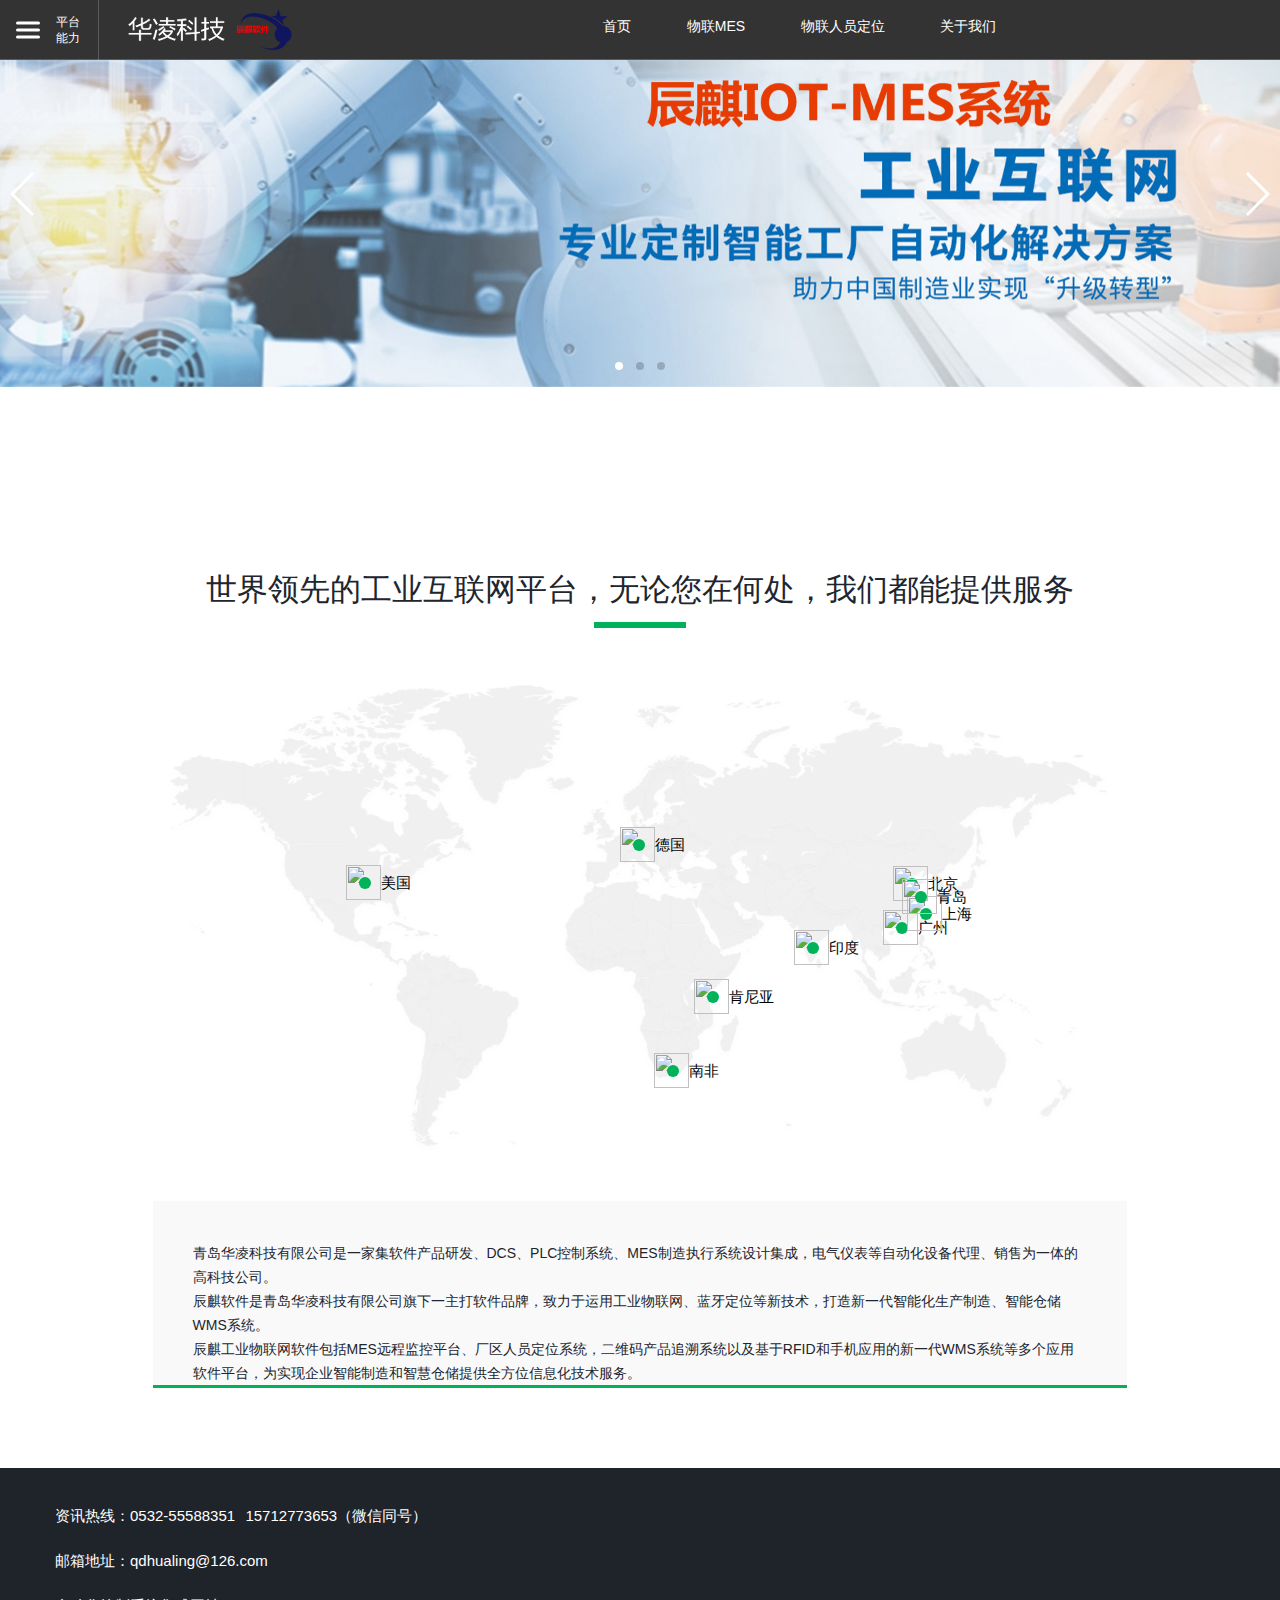
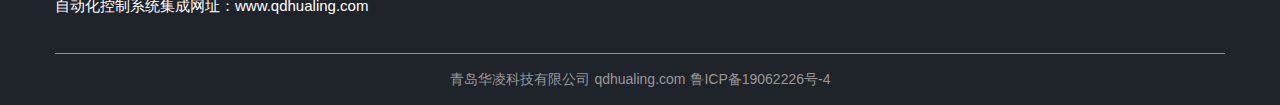
==== commit d8bcd4c0: "完善" ====
--- a/aboutUs.html
+++ b/aboutUs.html
@@ -1,24 +1,15 @@
 <!DOCTYPE html>
 <html>
-  <head>
-    <meta charset="UTF-8" />
-    
-      <title>关于我们</title>               
-      <meta name="keywords" content="树根互联--中国工业互联网赋能平台,树根互联、根云、工业互联网、智能制造、IIOT、数字化转型升级、工业AI大数据、智能厂线，设备智能售后服务、后市场服务、智能产线管理、机器在线管理、能源管理、能耗管理、产业链平台、设备融资、云mes、工业云、智能化改造、工业区块链、可视化大屏、设备资产管理,首页">
-      <meta name="description" content="树根互联--中国工业互联网赋能平台-树根互联是被全球广泛认可的国际化工业互联网赋能平台公司，平台已连接超过58万台工业设备，赋能超过70个工业细分领域，在后市场服务，智造中台，能耗管理，融资租赁及产业链服务等方面提供深度服务">
-								
-    <link href="public/css/animate.css?v=50cb8fe372c49223687396c4ae65dc2c" rel="stylesheet" type="text/css" />
-    <link href="css/site_impt_r.css?v=1574769761000" rel="stylesheet" type="text/css" />
-    <link href="css/ftmpl_impt_0f417d2c-c8fc-4cc1-adcc-0bf4400a5e4a.css?v=1574769761000" rel="stylesheet" type="text/css" />
-
+<head>
+<meta charset="UTF-8" />
+<title>关于我们</title>
+<link href="public/css/animate.css?v=50cb8fe372c49223687396c4ae65dc2c" rel="stylesheet" type="text/css" />
+<link href="css/site_impt_r.css?v=1574769761000" rel="stylesheet" type="text/css" />
+<link href="css/ftmpl_impt_0f417d2c-c8fc-4cc1-adcc-0bf4400a5e4a.css?v=1574769761000" rel="stylesheet" type="text/css" />
 <link href="css/page_impt_home.css?v=1574769761000" rel="stylesheet" type="text/css" />
-    <link rel="shortcut icon" href="favicon.ico" type="image/x-icon" />
-    
-
-
- 
-  <link rel="stylesheet" href="_nuxt/ba009e322d6395fd2da6.css">
-  <link rel="stylesheet" href="_nuxt/2b084d168d2ff1a9f4bf.css">
+<link rel="shortcut icon" href="favicon.ico" type="image/x-icon" />
+<link rel="stylesheet" href="_nuxt/ba009e322d6395fd2da6.css">
+<link rel="stylesheet" href="_nuxt/2b084d168d2ff1a9f4bf.css">
 <meta http-equiv="Cache-Control" content="no-transform" />
 <script type="text/javascript">
     window.siteIsPc=true;
@@ -824,7 +815,7 @@
 								<div id="c_portalResGroupWebsite_info-15686156719380864" class="c_portalResGroupWebsite_info-01001" loaded="true" style="overflow: visible;"> 
 									<div class="e_box p_contentBox">
 									  <div class="bqxx">
-										  <p>青岛华凌科技有限公司 qdhualing.com 鲁ICP备15031378号</p>
+										  <p>青岛华凌科技有限公司 qdhualing.com <a href="http://www.beian.miit.gov.cn" style="color:#999;">鲁ICP备19062226号-4</a></p>
 									  </div>
 									</div>
 								</div>
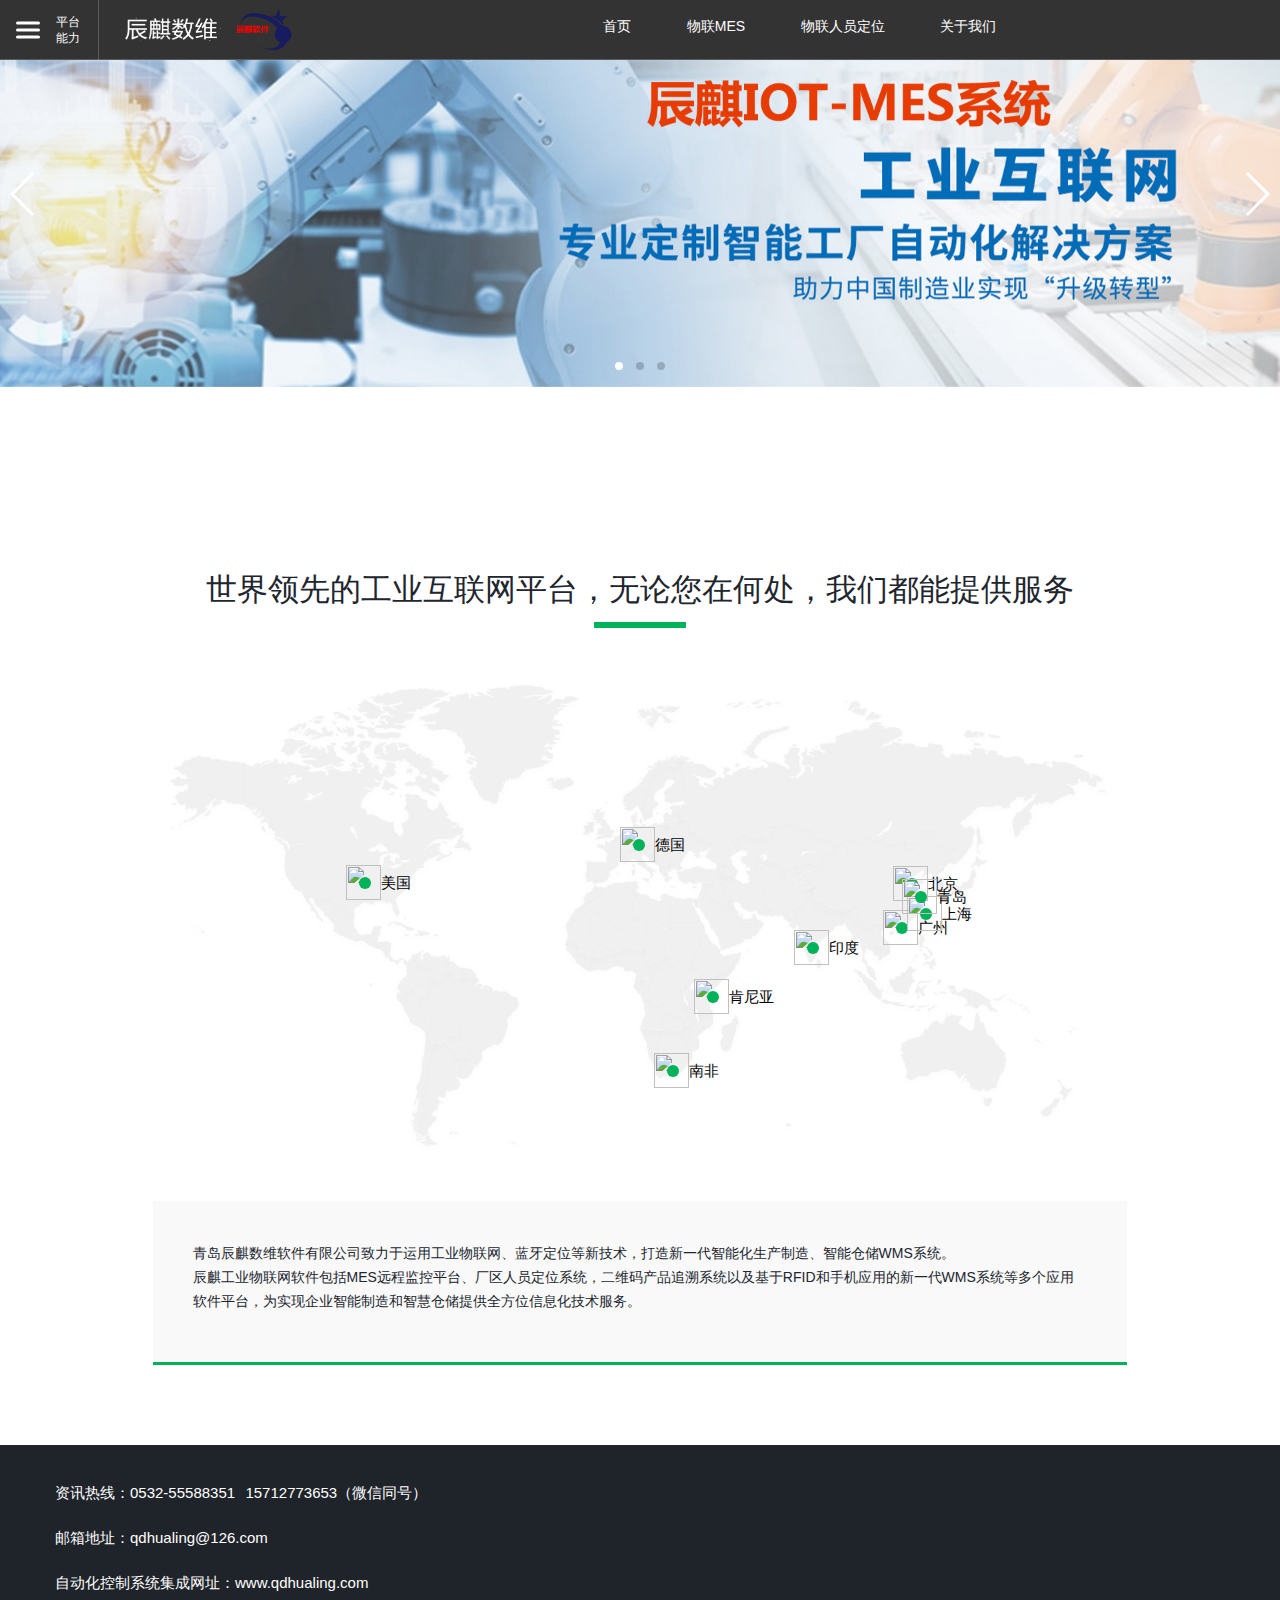
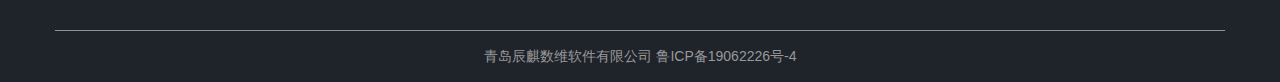
==== commit 163fc036: "完善" ====
--- a/aboutUs.html
+++ b/aboutUs.html
@@ -689,10 +689,7 @@
 										<div class="map-detail">
 										  <div class="content">
 											<p>
-											青岛华凌科技有限公司是一家集软件产品研发、DCS、PLC控制系统、MES制造执行系统设计集成，电气仪表等自动化设备代理、销售为一体的高科技公司。
-											</p>
-											<p>
-											辰麒软件是青岛华凌科技有限公司旗下一主打软件品牌，致力于运用工业物联网、蓝牙定位等新技术，打造新一代智能化生产制造、智能仓储WMS系统。
+											青岛辰麒数维软件有限公司致力于运用工业物联网、蓝牙定位等新技术，打造新一代智能化生产制造、智能仓储WMS系统。
 											</p>
 											<p>
 											辰麒工业物联网软件包括MES远程监控平台、厂区人员定位系统，二维码产品追溯系统以及基于RFID和手机应用的新一代WMS系统等多个应用软件平台，为实现企业智能制造和智慧仓储提供全方位信息化技术服务。
@@ -815,7 +812,7 @@
 								<div id="c_portalResGroupWebsite_info-15686156719380864" class="c_portalResGroupWebsite_info-01001" loaded="true" style="overflow: visible;"> 
 									<div class="e_box p_contentBox">
 									  <div class="bqxx">
-										  <p>青岛华凌科技有限公司 qdhualing.com <a href="http://www.beian.miit.gov.cn" style="color:#999;">鲁ICP备19062226号-4</a></p>
+										  <p>青岛辰麒数维软件有限公司  <a href="http://www.beian.miit.gov.cn" style="color:#999;">鲁ICP备19062226号-4</a></p>
 									  </div>
 									</div>
 								</div>
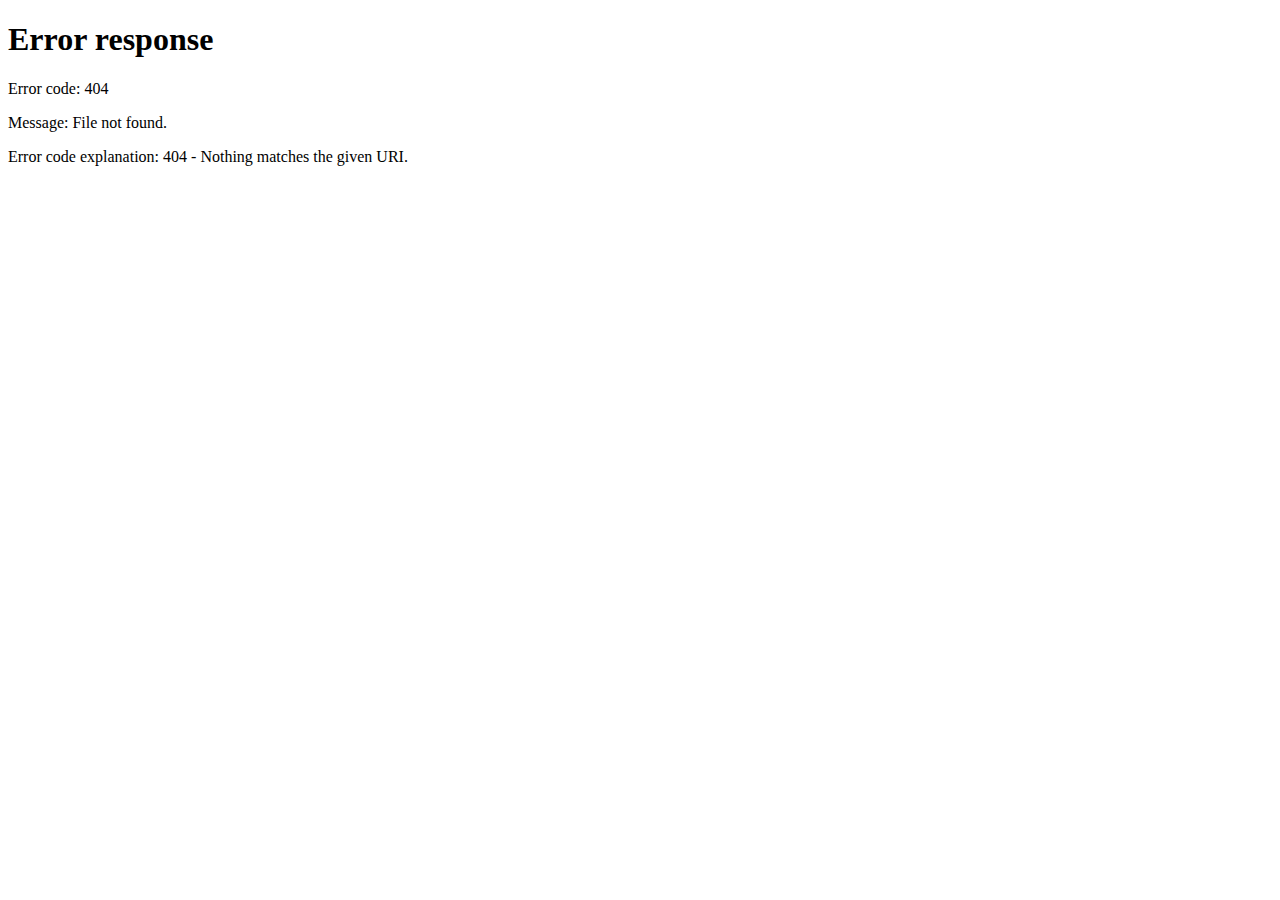
==== commit e5f4e43a: "完善" ====
--- a/aboutUs.html
+++ b/aboutUs.html
@@ -12,6 +12,18 @@
 <link rel="stylesheet" href="_nuxt/2b084d168d2ff1a9f4bf.css">
 <meta http-equiv="Cache-Control" content="no-transform" />
 <script type="text/javascript">
+	var system ={};  
+	var p = navigator.platform;       
+	system.win = p.indexOf("Win") == 0;  
+	system.mac = p.indexOf("Mac") == 0;  
+	system.x11 = (p == "X11") || (p.indexOf("Linux") == 0);     
+	if(system.win||system.mac||system.xll){//如果是电脑访问，就默认本页面了，不执行任何操作了
+	   
+	}
+	else{//如果是手机,跳转到
+	   window.location.href="ChenQiPh/aboutUs.html";
+	}
+
     window.siteIsPc=true;
     window.foreignList= [];
     window.tenant = {"resourcesPath":"","groupId":"GCGROUP20190904093558643","productInstanceId":226248,"language":"zh_CN","hotelDomain":"","oganize":"[\"1\"]","tennatCode":"100009_1909045011","publishPool":"","youyiProductName":"","mycat":"84","ningkerCusdomain":"","cusId":"","id":158676,"rem":"888444","hotelCusdomain":"","unittype":"100009","pool":"pool401","domains":[],"targetRem":"","makeDomain":"1909045011.pool401-bestsite.make.yun300.cn","mobileDomain":"","ceYun":true,"targetPool":"","mobileProductDomain":"","mobileStatus":8,"domain":"www.rootcloud.com","name":"","status":6,"productAttrId":0,"ningkerDomain":"DOMESTIC_TRADE","domainInfo":null,"pcPublishTime":{"date":26,"hours":20,"seconds":41,"month":10,"timezoneOffset":-480,"year":119,"minutes":2,"time":1574769761000,"day":2},"templateCode":"core_gcbest_site","tenantCode":"100009_1909045011","accessPool":"","bossProductInstance":"","foreign":false,"instanceList":[],"mobilePublishTime":null,"verify":"1f45341b61324bc91bb9077e70e4a40d","man":1,"attr":null,"productDomain":"1909045011.pool401-bestsite.yun300.cn","cdnFlag":"0","domainStatus":-1,"updateTime":{"date":26,"hours":19,"seconds":16,"month":10,"timezoneOffset":-480,"year":119,"minutes":53,"time":1574769196000,"day":2},"productInstanceCode":"NEWGC20190904093648","rusRoute":"","productInstance":null,"mobileMakeDomain":"","createTime":{"date":4,"hours":9,"seconds":39,"month":8,"timezoneOffset":-480,"year":119,"minutes":28,"time":1567560519000,"day":3},"appList":[],"tenantRelations":[]};
